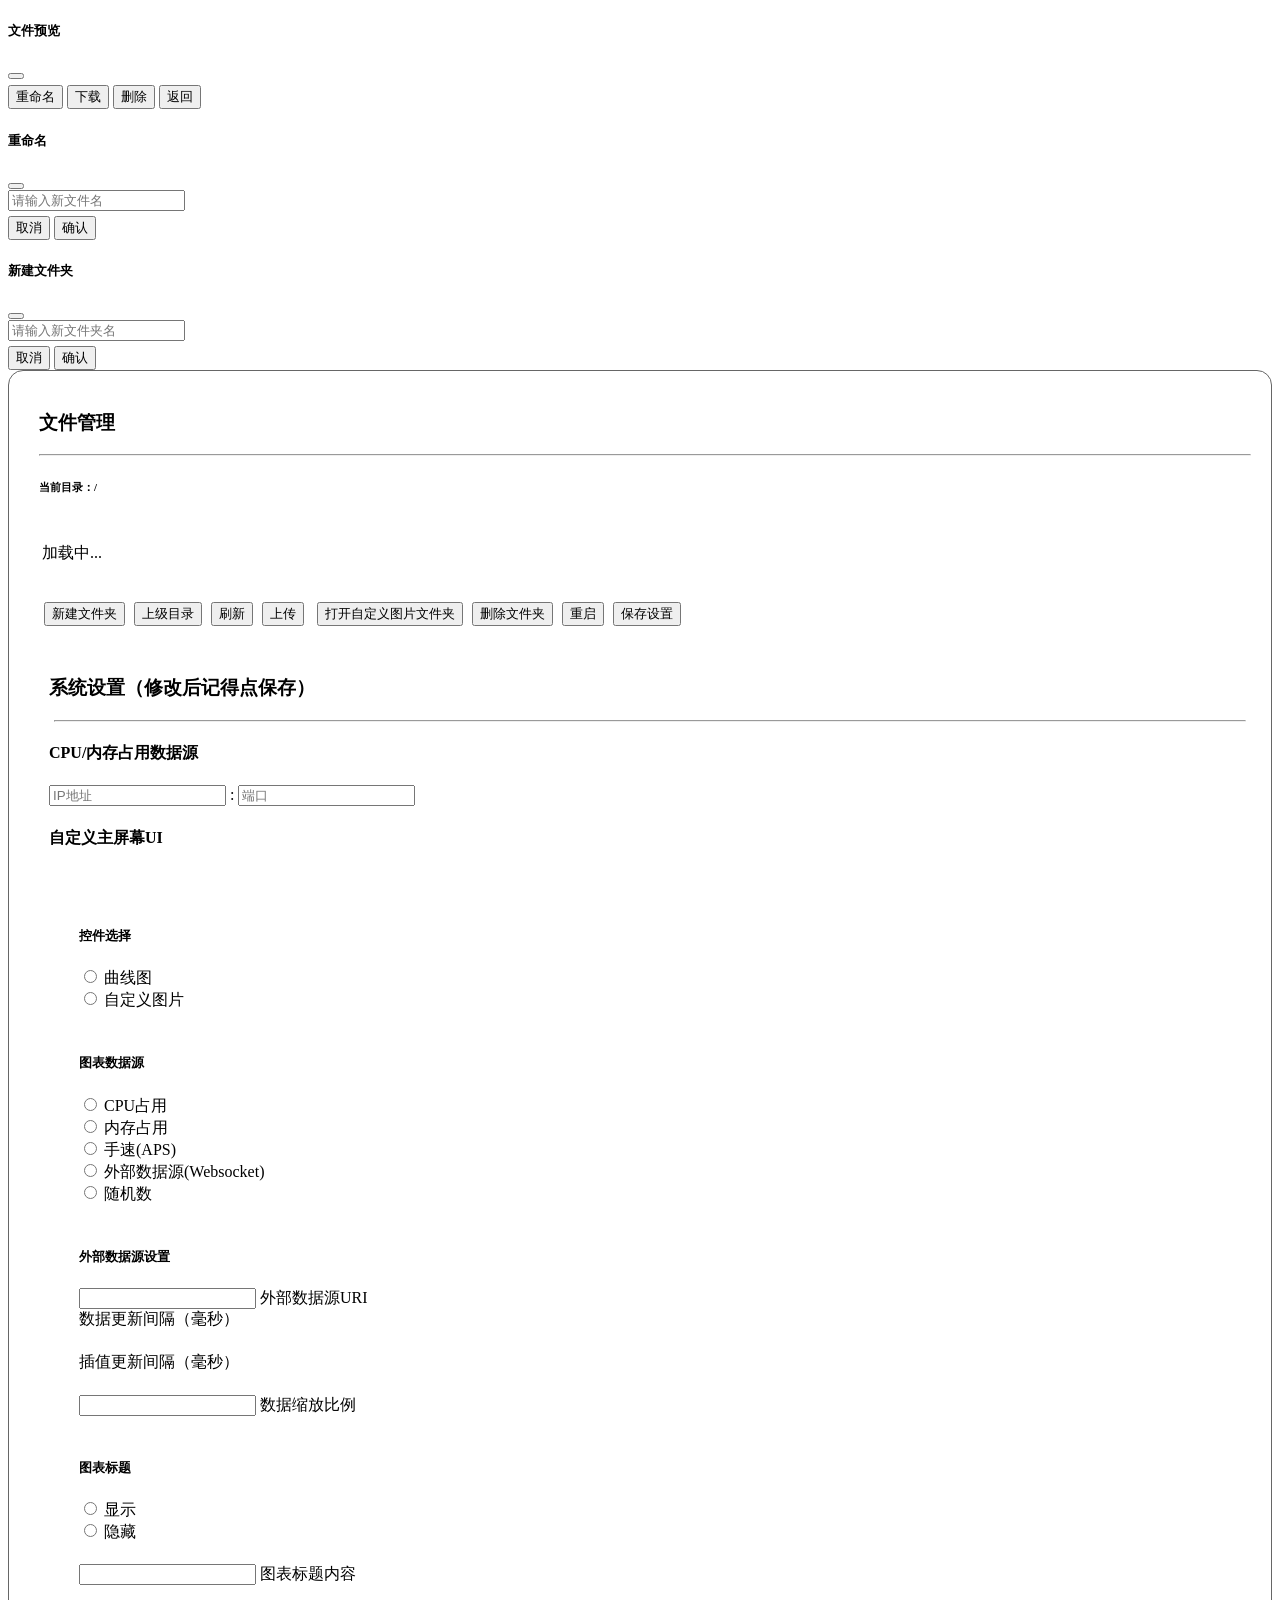
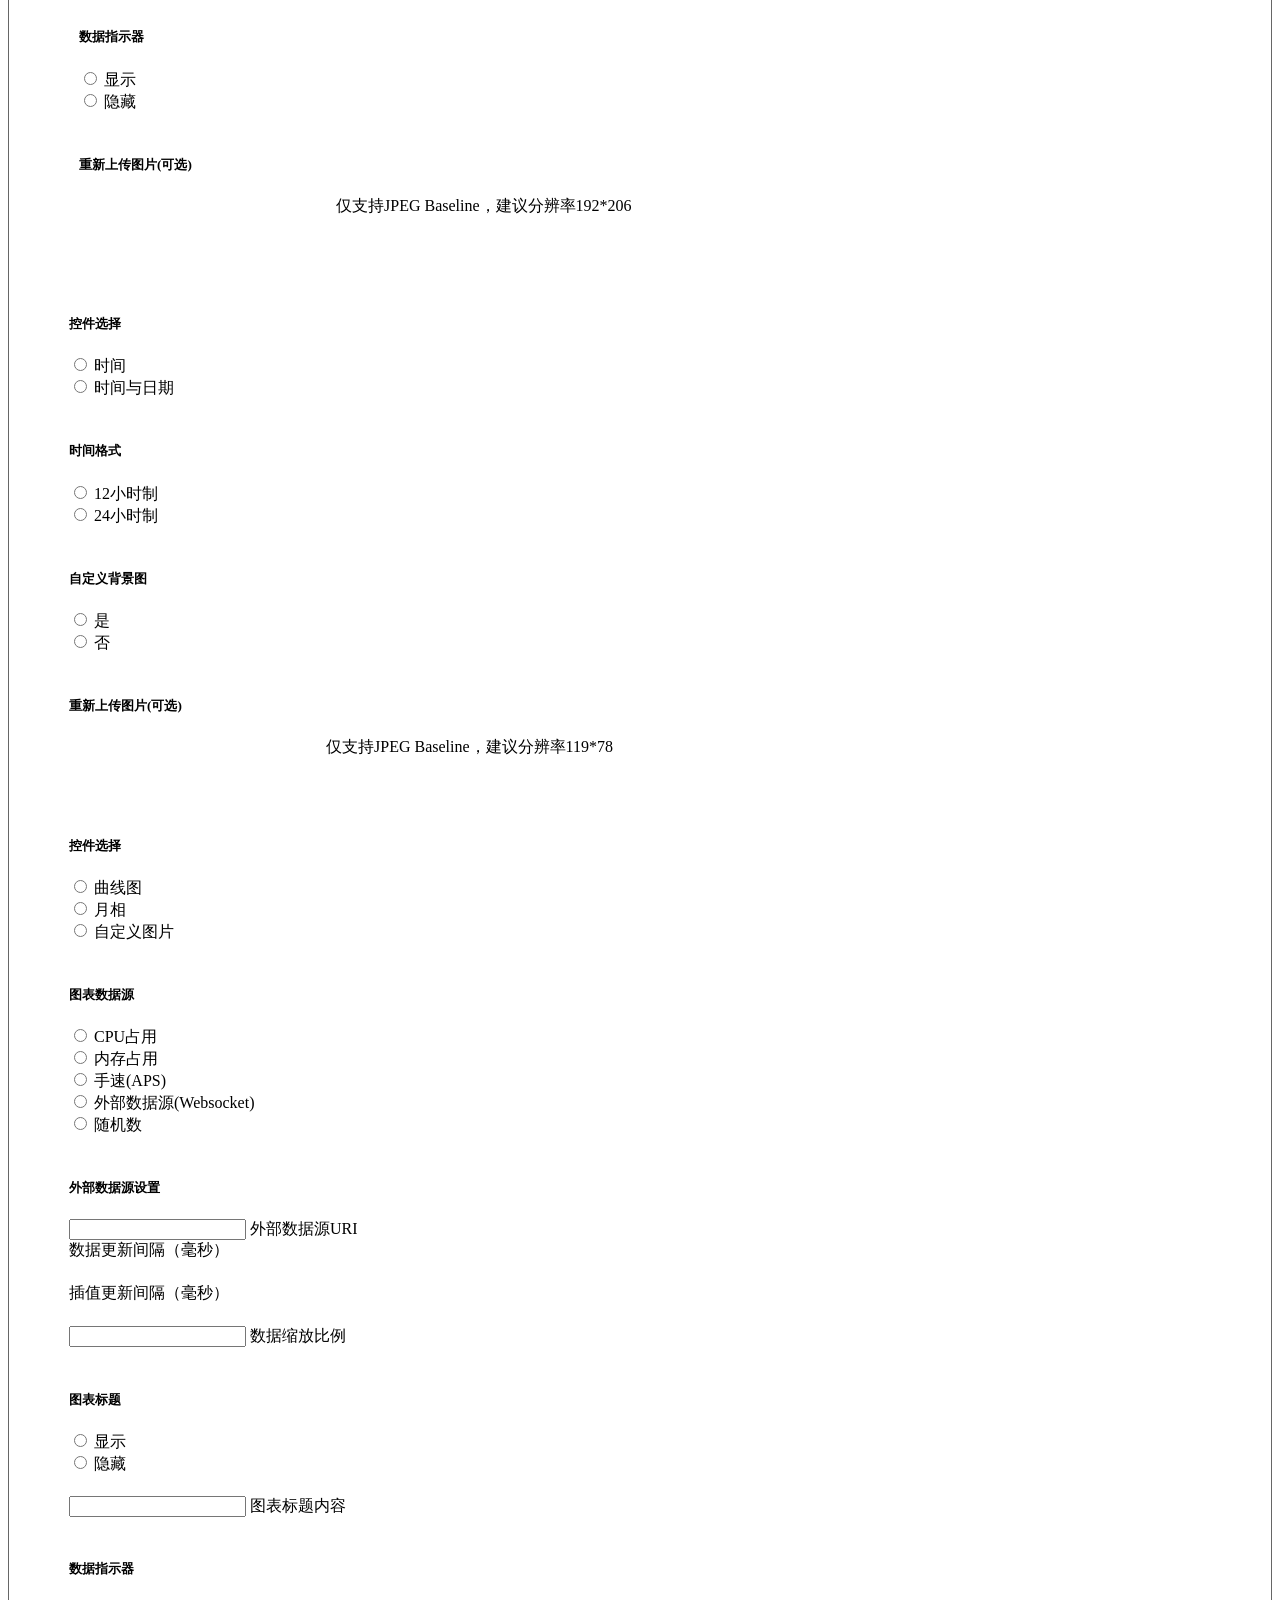
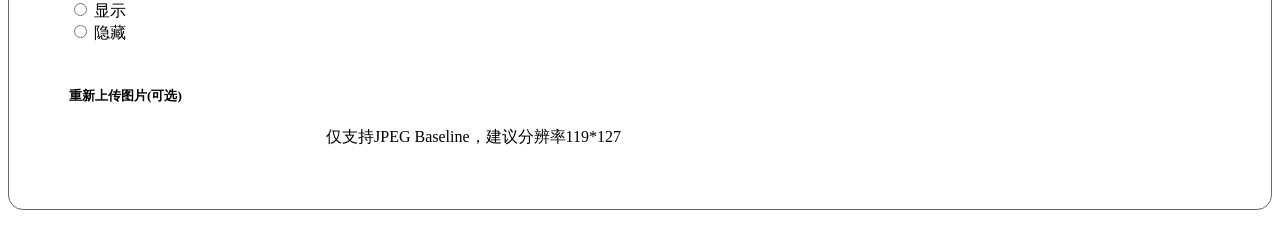
==== web/index.htm @ 8e6351b7 "完善主页功能，准备回退到lvgl8.2" ====
<!DOCTYPE html>
<html>

<head>
    <meta charset="utf-8">
    <title>极制彩屏模组</title>
    <link rel="stylesheet" href="/css/csss.css">
    <style>
        #textarea_code {
            height: 400px;
            margin: 1%;
            overflow-y: scroll;
            overflow-x: scroll;
            resize: none;
        }

        #textarea_terminal {
            height: 200px;
            margin: 1%;
            overflow-y: scroll;
            overflow-x: scroll;
            resize: none;
        }

        #alertContainer {
            position: fixed;
            top: 50%;
            left: 50%;
            transform: translate(-50%, -50%);
        }

        .globalContainer {
            margin-bottom: 10px;
            padding-top: 10px;
            padding-bottom: 10px;
            padding-left: 10px;
            padding-right: 10px;
            border-radius: 6px;
        }

        .smallerContainer {
            margin-bottom: 5px;
            margin-top: 5px;
            padding-top: 10px;
            padding-bottom: 6px;
            padding-left: 10px;
            padding-right: 10px;
            border-radius: 6px;
        }

        #everything {
            border: 1px solid #666;
            margin-bottom: 10px;
            padding-top: 10px;
            padding-bottom: 10px;
            padding-left: 20px;
            padding-right: 10px;
            border-radius: 15px;
        }

        .btn {
            margin-top: 5px;
        }

        .perspective {
            perspective: 5.5cm;
            /* 设置透视距离，增加3D效果的深度 */
        }

        .myfold {
            transform-style: preserve-3d;
            transition: transform 0.4s ease-out, opacity 0.3s;
            transform-origin: top left;
            opacity: 1;
        }

        /* 折叠状态 */
        .myfolded {
            transform: rotateX(-30deg) rotateY(30deg);
            opacity: 0;
            /* 旋转90度，实现折叠效果 */
        }

        .hide {
            display: none;
        }
    </style>
    <script src="/js/jq.js"></script>
    <script>
        function displayJson(code, succ) {
            if (code === 1) {
                var alertDiv = '<div class="alert alert-danger shadow-5">' + succ + '</div>';
            }
            else {
                var alertDiv = '<div class="alert alert-success shadow-5">' + succ + '</div>';
            }
            $("#alertContainer").html(alertDiv);
            $("#alertContainer .alert").css({ opacity: 0, top: "-50px" }).animate({ opacity: 1, top: "0px" }, 500, "easeOutCirc");
            setTimeout(function () {
                $("#alertContainer .alert").css({ top: "0px", opacity: 1 }).animate({ top: "50px", opacity: 0 }, 300, "easeInCirc", function () {
                    $(this).remove();
                });
            }, 1000);
        }
        function fold(objname) {
            var obj = document.getElementById(objname);
            if (obj.classList.contains('myfolded') == false) {
                obj.classList.add('myfolded');
                setTimeout(function () {
                    if (obj.classList.contains('myfolded')) {
                        obj.classList.add('hide');
                    }
                }, 350);
            }
        }
        function unfold(objname) {
            var obj = document.getElementById(objname);
            if (obj.classList.contains('myfolded')) {
                obj.classList.remove('hide');
                setTimeout(function () {
                    obj.classList.remove('myfolded');
                }, 30);
            }
        }
    </script>
</head>

<body>
    <div class="modal fade" id="modalFilePreview" tabindex="-1" aria-labelledby="modalFilePreviewLabel"
        aria-hidden="true">
        <div class="modal-dialog">
            <div class="modal-content">
                <div class="modal-header">
                    <h5 class="modal-title" id="modalFilePreviewLabel">文件预览</h5>
                    <button type="button" class="btn-close" data-mdb-dismiss="modal" aria-label="Close"></button>
                </div>
                <div class="modal-body" id="filePreviewBody">
                </div>
                <div class="modal-footer">
                    <button type="button" class="btn btn-info" data-mdb-dismiss="modal" id="btnRename">重命名</button>
                    <button type="button" class="btn btn-info" data-mdb-dismiss="modal"
                        id="btnDownloadPreview">下载</button>
                    <button type="button" class="btn btn-danger" data-mdb-dismiss="modal"
                        id="btnDeletePreview">删除</button>
                    <button type="button" class="btn btn-secondary" data-mdb-dismiss="modal">返回</button>
                </div>
            </div>
        </div>
    </div>
    <div class="modal fade" id="modalRename" tabindex="-1" aria-labelledby="modalRenameLabel" aria-hidden="true">
        <div class="modal-dialog">
            <div class="modal-content">
                <div class="modal-header">
                    <h5 class="modal-title" id="modalRenameLabel">重命名</h5>
                    <button type="button" class="btn-close" data-mdb-dismiss="modal" aria-label="Close"></button>
                </div>
                <div class="modal-body">
                    <input type="text" id="input_newFileName" class="form-control singleLineTxt"
                        placeholder="请输入新文件名"></input>
                </div>
                <div class="modal-footer">
                    <button type="button" class="btn btn-secondary" data-mdb-dismiss="modal">取消</button>
                    <button type="button" class="btn btn-primary" id="btnRenameConfirm"
                        data-mdb-dismiss="modal">确认</button>
                </div>
            </div>
        </div>
    </div>
    <div class="modal fade" id="modalNewFolder" tabindex="-1" aria-labelledby="modalNewFolderLabel" aria-hidden="true">
        <div class="modal-dialog">
            <div class="modal-content">
                <div class="modal-header">
                    <h5 class="modal-title" id="modalNewFolderLabel">新建文件夹</h5>
                    <button type="button" class="btn-close" data-mdb-dismiss="modal" aria-label="Close"></button>
                </div>
                <div class="modal-body">
                    <input type="text" id="input_Mkdir" class="form-control singleLineTxt"
                        placeholder="请输入新文件夹名"></input>
                </div>
                <div class="modal-footer">
                    <button type="button" class="btn btn-secondary" data-mdb-dismiss="modal">取消</button>
                    <button type="button" class="btn btn-primary" id="btnMkdirConfirm"
                        data-mdb-dismiss="modal">确认</button>
                </div>
            </div>
        </div>
    </div>
    <div class="container">
        <div id="everything">
            <div class="row">
                <div class="col">
                    <div class="row globalContainer alert-warning shadow-4">
                        <h3>文件管理</h5>
                            <hr />
                            <h6 id="html_cwd">
                                当前目录：
                            </h6>
                            <div class="progress" style="height: 20px;--mdb-progress-bg:#fbf1dd;">
                                <div id="uploadProgress" class="progress-bar" role="progressbar" style="width: 0%;">
                                </div>
                            </div>
                            <table class="table table-striped table-sm" id="tableFile">
                                <tbody>
                                    <tr>
                                        <td>加载中...</td>
                                    </tr>
                                </tbody>
                            </table>
                    </div>
                    <div class="col globalContainer alert-primary shadow-4">
                        <button type="button" class="btn btn-primary" id="btnMkDir" data-mdb-ripple-init
                            data-mdb-modal-init data-mdb-target="#modalNewFolder"
                            style="margin-left: 5px;">新建文件夹</button>
                        <button type="button" class="btn btn-primary" id="btnGoBack"
                            style="margin-left: 5px;">上级目录</button>
                        <button type="button" class="btn btn-primary" id="btnRefresh"
                            style="margin-left: 5px;">刷新</button>
                        <button type="button" class="btn btn-warning" id="btnUpload"
                            style="margin-left: 5px;">上传</button>
                        <input type="file" id="fileInput" style="visibility: hidden; width: 0px;height: 0px;">
                        <button type="button" class="btn btn-warning" id="btnOpenData"
                            style="margin-left: 5px;">打开自定义图片文件夹</button>
                        <button type="button" class="btn btn-danger" id="btnDeleteFolder"
                            style="margin-left: 5px;">删除文件夹</button>
                        <button type="button" class="btn btn-danger" id="btnReboot"
                            style="margin-left: 5px;">重启</button>
                        <button type="button" class="btn btn-success" id="btnSaveConfig"
                            style="margin-left: 5px;">保存设置</button>
                    </div>
                </div>
            </div>
            <div class="globalContainer alert-success shadow-4" style="padding-left: 20px;">
                <div class="row">
                    <h3>系统设置（修改后记得点保存）</h3>
                    <hr style="width: 99%;" />
                    <h4>CPU/内存占用数据源</h4>
                    <div class="input-group mb-3">
                        <input type="text" class="form-control" placeholder="IP地址" aria-label="IP地址" id="CPUUSAGEIP"
                            maxlength="15" />
                        <span class="input-group-text">:</span>
                        <input type="text" class="form-control" placeholder="端口" aria-label="端口" id="CPUUSAGEPORT"
                            maxlength="5" />
                    </div>
                    <div class="row">
                        <h4>自定义主屏幕UI</h4>
                    </div>
                    <div class="row">
                        <div class="col-6 globalContainer alert-primary shadow-4">
                            <div class="row-2  globalContainer alert-primary shadow-4">
                                <div class="row-2 myfold smallerContainer alert-primary shadow-4" id="widget3Group1">
                                    <h5>控件选择</h5>
                                    <div>
                                        <div class="form-check">
                                            <input class="form-check-input" type="radio" name="W3RG1" id="W3RG1R1"
                                                onchange="unfold('widget3Group2');if(document.getElementById('W3RG2R4').checked == true)unfold('widget3Group3');else fold('widget3Group3');unfold('widget3Group4');if(document.getElementById('W3RG4R1').checked == true)unfold('widget3Group5');else fold('widget3Group5'); unfold('widget3Group6');fold('widget3Group7');" />
                                            <label class="form-check-label" for="W3RG1R1"> 曲线图 </label>
                                        </div>
                                        <div class="form-check">
                                            <input class="form-check-input" type="radio" name="W3RG1" id="W3RG1R2"
                                                onchange="fold('widget3Group2');fold('widget3Group3');fold('widget3Group4');fold('widget3Group5');fold('widget3Group6');unfold('widget3Group7');" />
                                            <label class="form-check-label" for="W3RG1R2"> 自定义图片 </label>
                                        </div>
                                    </div>
                                </div>
                                <div class="row-2 myfold smallerContainer alert-primary shadow-4" id="widget3Group2">
                                    <h5>图表数据源</h5>
                                    <div>
                                        <div class="form-check">
                                            <input class="form-check-input" type="radio" name="W3RG2" id="W3RG2R1"
                                                onclick="fold('widget3Group3')" />
                                            <label class="form-check-label" for="W3RG2R1"> CPU占用 </label>
                                        </div>
                                        <div class="form-check">
                                            <input class="form-check-input" type="radio" name="W3RG2" id="W3RG2R2"
                                                onclick="fold('widget3Group3')" />
                                            <label class="form-check-label" for="W3RG2R2"> 内存占用 </label>
                                        </div>
                                        <div class="form-check">
                                            <input class="form-check-input" type="radio" name="W3RG2" id="W3RG2R3"
                                                onclick="fold('widget3Group3')" />
                                            <label class="form-check-label" for="W3RG2R3"> 手速(APS) </label>
                                        </div>
                                        <div class="form-check">
                                            <input class="form-check-input" type="radio" name="W3RG2" id="W3RG2R4"
                                                onclick="unfold('widget3Group3')" />
                                            <label class="form-check-label" for="W3RG2R4"> 外部数据源(Websocket) </label>
                                        </div>
                                        <div class="form-check">
                                            <input class="form-check-input" type="radio" name="W3RG2" id="W3RG2R5"
                                                onclick="fold('widget3Group3')" />
                                            <label class="form-check-label" for="W3RG2R5"> 随机数 </label>
                                        </div>
                                    </div>
                                </div>
                                <div class="row-2 myfold smallerContainer alert-primary shadow-4" id="widget3Group3">
                                    <h5>外部数据源设置</h5>
                                    <div class="form-outline" data-mdb-input-init>
                                        <input type="text" id="W3G3TEXT1" class="form-control"
                                            data-mdb-showcounter="true" maxlength="64" />
                                        <label class="form-label" for="W3G3TEXT1">外部数据源URI</label>
                                        <div class="form-helper"></div>
                                    </div>
                                    <label class="label" for="W3G3RANGE1">数据更新间隔（毫秒）</label>
                                    <div class="range" data-mdb-range-init>
                                        <input type="range" class="form-range" min="20" max="2000" step="20"
                                            id="W3G3RANGE1" />
                                    </div>
                                    <label class="label" for="W3G3RANGE2">插值更新间隔（毫秒）</label>
                                    <div class="range" data-mdb-range-init>
                                        <input type="range" class="form-range" min="16" max="200" id="W3G3RANGE2" />
                                    </div>
                                    <div class="form-outline" data-mdb-input-init>
                                        <input type="number" id="W3G3NUMBER1" class="form-control" />
                                        <label class="form-label" for="W3G3NUMBER1">数据缩放比例</label>
                                    </div>
                                </div>
                                <div class="row-2 myfold smallerContainer alert-primary shadow-4" id="widget3Group4">
                                    <h5>图表标题</h5>
                                    <div>
                                        <div class="form-check">
                                            <input class="form-check-input" type="radio" name="W3RG4" id="W3RG4R1"
                                                onchange="unfold('widget3Group5')" />
                                            <label class="form-check-label" for="W3RG4R1"> 显示 </label>
                                        </div>
                                        <div class="form-check">
                                            <input class="form-check-input" type="radio" name="W3RG4" id="W3RG4R2"
                                                onchange="fold('widget3Group5')" />
                                            <label class="form-check-label" for="W3RG4R2"> 隐藏 </label>
                                        </div>
                                    </div>
                                </div>
                                <div class="row-2 myfold smallerContainer alert-primary shadow-4" id="widget3Group5">
                                    <div class="form-outline" data-mdb-input-init>
                                        <input type="text" id="W3G5TEXT1" class="form-control" maxlength="30" />
                                        <label class="form-label" for="W3G5TEXT1">图表标题内容</label>
                                    </div>
                                </div>
                                <div class="row-2 myfold smallerContainer alert-primary shadow-4" id="widget3Group6">
                                    <h5>数据指示器</h5>
                                    <div>
                                        <div class="form-check">
                                            <input class="form-check-input" type="radio" name="W3RG6" id="W3RG6R1" />
                                            <label class="form-check-label" for="W3RG6R1"> 显示 </label>
                                        </div>
                                        <div class="form-check">
                                            <input class="form-check-input" type="radio" name="W3RG6" id="W3RG6R2" />
                                            <label class="form-check-label" for="W3RG6R2"> 隐藏 </label>
                                        </div>
                                    </div>
                                </div>
                                <div class="row-2 myfold smallerContainer alert-primary shadow-4" id="widget3Group7">
                                    <h5>重新上传图片(可选)</h5>
                                    <input type="file" class="form-control" id="W3G7FILE1" accept=".jpg,.jpeg" />
                                    <h7>仅支持JPEG Baseline，建议分辨率192*206</h7>
                                </div>
                            </div>
                        </div>
                        <div class="col-6">
                            <div class="row-2  globalContainer alert-primary shadow-4">
                                <div class="row-2 myfold smallerContainer alert-primary shadow-4" id="widget1Group1">
                                    <h5>控件选择</h5>
                                    <div>
                                        <div class="form-check">
                                            <input class="form-check-input" type="radio" name="W1RG1" id="W1RG1R1" />
                                            <label class="form-check-label" for="W1RG1R1"> 时间 </label>
                                        </div>

                                        <div class="form-check">
                                            <input class="form-check-input" type="radio" name="W1RG1" id="W1RG1R2" />
                                            <label class="form-check-label" for="W1RG1R2"> 时间与日期 </label>
                                        </div>
                                    </div>
                                </div>
                                <div class="row-2 myfold smallerContainer alert-primary shadow-4" id="widget1Group2">
                                    <h5>时间格式</h5>
                                    <div>
                                        <div class="form-check">
                                            <input class="form-check-input" type="radio" name="W1RG2" id="W1RG2R1" />
                                            <label class="form-check-label" for="W1RG2R1"> 12小时制 </label>
                                        </div>

                                        <div class="form-check">
                                            <input class="form-check-input" type="radio" name="W1RG2" id="W1RG2R2" />
                                            <label class="form-check-label" for="W1RG2R2"> 24小时制 </label>
                                        </div>
                                    </div>
                                </div>
                                <div class="row-2 myfold smallerContainer alert-primary shadow-4" id="widget1Group3">
                                    <h5>自定义背景图</h5>
                                    <div>
                                        <div class="form-check">
                                            <input class="form-check-input" type="radio" name="W1RG3" id="W1RG3R1"
                                                onchange="unfold('widget1Group4');" />
                                            <label class="form-check-label" for="W1RG3R1"> 是 </label>
                                        </div>

                                        <div class="form-check">
                                            <input class="form-check-input" type="radio" name="W1RG3" id="W1RG3R2"
                                                onchange="fold('widget1Group4');" />
                                            <label class="form-check-label" for="W1RG3R2"> 否 </label>
                                        </div>
                                    </div>
                                </div>
                                <div class="row-2 myfold smallerContainer alert-primary shadow-4" id="widget1Group4">
                                    <h5>重新上传图片(可选)</h5>
                                    <input type="file" class="form-control" id="W1G3FILE1" accept=".jpg,.jpeg" />
                                    <h7>仅支持JPEG Baseline，建议分辨率119*78</h7>
                                </div>
                            </div>
                            <div class="row-2  globalContainer alert-primary shadow-4">
                                <div class="row-2 myfold smallerContainer alert-primary shadow-4" id="widget2Group1">
                                    <h5>控件选择</h5>
                                    <div>
                                        <div class="form-check">
                                            <input class="form-check-input" type="radio" name="W2RG1" id="W2RG1R1"
                                                onchange="unfold('widget2Group2');if(document.getElementById('W2RG2R4').checked == true)unfold('widget2Group3');else fold('widget2Group3');unfold('widget2Group4');if(document.getElementById('W2RG4R1').checked == true)unfold('widget2Group5');else fold('widget2Group5'); unfold('widget2Group6');fold('widget2Group7');" />
                                            <label class="form-check-label" for="W2RG1R1"> 曲线图 </label>
                                        </div>
                                        <div class="form-check">
                                            <input class="form-check-input" type="radio" name="W2RG1" id="W2RG1R2"
                                                onchange="fold('widget2Group2');fold('widget2Group3');fold('widget2Group4');fold('widget2Group5');fold('widget2Group6');fold('widget2Group7');" />
                                            <label class="form-check-label" for="W2RG1R2"> 月相 </label>
                                        </div>

                                        <div class="form-check">
                                            <input class="form-check-input" type="radio" name="W2RG1" id="W2RG1R3"
                                                onchange="fold('widget2Group2');fold('widget2Group3');fold('widget2Group4');fold('widget2Group5');fold('widget2Group6');unfold('widget2Group7');" />
                                            <label class="form-check-label" for="W2RG1R3"> 自定义图片 </label>
                                        </div>
                                    </div>
                                </div>
                                <div class="row-2 myfold smallerContainer alert-primary shadow-4" id="widget2Group2">
                                    <h5>图表数据源</h5>
                                    <div>
                                        <div class="form-check">
                                            <input class="form-check-input" type="radio" name="W2RG2" id="W2RG2R1"
                                                onclick="fold('widget2Group3')" />
                                            <label class="form-check-label" for="W2RG2R1"> CPU占用 </label>
                                        </div>
                                        <div class="form-check">
                                            <input class="form-check-input" type="radio" name="W2RG2" id="W2RG2R2"
                                                onclick="fold('widget2Group3')" />
                                            <label class="form-check-label" for="W2RG2R2"> 内存占用 </label>
                                        </div>
                                        <div class="form-check">
                                            <input class="form-check-input" type="radio" name="W2RG2" id="W2RG2R3"
                                                onclick="fold('widget2Group3')" />
                                            <label class="form-check-label" for="W2RG2R3"> 手速(APS) </label>
                                        </div>
                                        <div class="form-check">
                                            <input class="form-check-input" type="radio" name="W2RG2" id="W2RG2R4"
                                                onclick="unfold('widget2Group3')" />
                                            <label class="form-check-label" for="W2RG2R4"> 外部数据源(Websocket) </label>
                                        </div>
                                        <div class="form-check">
                                            <input class="form-check-input" type="radio" name="W2RG2" id="W2RG2R5"
                                                onclick="fold('widget2Group3')" />
                                            <label class="form-check-label" for="W2RG2R5"> 随机数 </label>
                                        </div>
                                    </div>
                                </div>
                                <div class="row-2 myfold smallerContainer alert-primary shadow-4" id="widget2Group3">
                                    <h5>外部数据源设置</h5>
                                    <div class="form-outline" data-mdb-input-init>
                                        <input type="text" id="W2G3TEXT1" class="form-control"
                                            data-mdb-showcounter="true" maxlength="64" />
                                        <label class="form-label" for="W2G3TEXT1">外部数据源URI</label>
                                        <div class="form-helper"></div>
                                    </div>
                                    <label class="label" for="W2G3RANGE1">数据更新间隔（毫秒）</label>
                                    <div class="range" data-mdb-range-init>
                                        <input type="range" class="form-range" min="20" max="2000" step="20"
                                            id="W2G3RANGE1" />
                                    </div>
                                    <label class="label" for="W2G3RANGE2">插值更新间隔（毫秒）</label>
                                    <div class="range" data-mdb-range-init>
                                        <input type="range" class="form-range" min="16" max="200" id="W2G3RANGE2" />
                                    </div>
                                    <div class="form-outline" data-mdb-input-init>
                                        <input type="number" id="W2G3NUMBER1" class="form-control" />
                                        <label class="form-label" for="W3G3NUMBER1">数据缩放比例</label>
                                    </div>
                                </div>
                                <div class="row-2 myfold smallerContainer alert-primary shadow-4" id="widget2Group4">
                                    <h5>图表标题</h5>
                                    <div>
                                        <div class="form-check">
                                            <input class="form-check-input" type="radio" name="W2RG4" id="W2RG4R1"
                                                onchange="unfold('widget2Group5')" />
                                            <label class="form-check-label" for="W2RG4R1"> 显示 </label>
                                        </div>
                                        <div class="form-check">
                                            <input class="form-check-input" type="radio" name="W2RG4" id="W2RG4R2"
                                                onchange="fold('widget2Group5')" />
                                            <label class="form-check-label" for="W2RG4R2"> 隐藏 </label>
                                        </div>
                                    </div>
                                </div>
                                <div class="row-2 myfold smallerContainer alert-primary shadow-4" id="widget2Group5">
                                    <div class="form-outline" data-mdb-input-init>
                                        <input type="text" id="W2G5TEXT1" class="form-control" maxlength="30" />
                                        <label class="form-label" for="W2G5TEXT1">图表标题内容</label>
                                    </div>
                                </div>
                                <div class="row-2 myfold smallerContainer alert-primary shadow-4" id="widget2Group6">
                                    <h5>数据指示器</h5>
                                    <div>
                                        <div class="form-check">
                                            <input class="form-check-input" type="radio" name="W2RG6" id="W2RG6R1" />
                                            <label class="form-check-label" for="W2RG6R1"> 显示 </label>
                                        </div>
                                        <div class="form-check">
                                            <input class="form-check-input" type="radio" name="W2RG6" id="W2RG6R2" />
                                            <label class="form-check-label" for="W2RG6R2"> 隐藏 </label>
                                        </div>
                                    </div>
                                </div>
                                <div class="row-2 myfold smallerContainer alert-primary shadow-4" id="widget2Group7">
                                    <h5>重新上传图片(可选)</h5>
                                    <input type="file" class="form-control" id="W2G7FILE1" accept=".jpg,.jpeg" />
                                    <h7>仅支持JPEG Baseline，建议分辨率119*127</h7>
                                </div>
                            </div>
                        </div>
                    </div>
                </div>
            </div>
        </div>
        <button type="button" data-mdb-ripple-init data-mdb-modal-init data-mdb-target="#modalFilePreview"
            id="openFilePreview" style="display: none;">
            文件预览
        </button>
        <button type="button" data-mdb-ripple-init data-mdb-modal-init data-mdb-target="#modalRename"
            id="btnToggleRenameModal" style="display: none;">
            重命名
        </button>
        <input style="visibility: hidden;" id="fileManagerCurrent" />
        <div id="alertContainer"></div>
        <script src="/js/mdb.js"></script>
        <script>
            function getConfig() {
                var xhr = new XMLHttpRequest();
                xhr.open('GET', 'http://192.168.8.228/config.json', true);
                xhr.onreadystatechange = function () {
                    if (xhr.readyState == 4 && xhr.status == 200) {
                        var data = JSON.parse(xhr.responseText);
                        console.log(data);
                        // Widget1
                        if (data[0]["widget"] == 0)
                            document.getElementById('W1RG1R1').click();
                        else
                            document.getElementById('W1RG1R2').click();
                        if (data[0]["time12"] == true)
                            document.getElementById('W1RG2R1').click();
                        else
                            document.getElementById('W1RG2R2').click();
                        if (data[0]["bg"] == true)
                            document.getElementById('W1RG3R1').click();
                        else
                            document.getElementById('W1RG3R2').click();
                        // Widget2
                        if (data[1]["data"] == 0)
                            document.getElementById('W2RG2R1').click();
                        else if (data[1]["data"] == 1)
                            document.getElementById('W2RG2R2').click();
                        else if (data[1]["data"] == 2)
                            document.getElementById('W2RG2R3').click();
                        else if (data[1]["data"] == 3)
                            document.getElementById('W2RG2R4').click();
                        else
                            document.getElementById('W2RG2R5').click();

                        if (data[1]["showlbl"] == true)
                            document.getElementById('W2RG4R1').click();
                        else
                            document.getElementById('W2RG4R2').click();
                        document.getElementById('W2G5TEXT1').setAttribute('value', data[1]["lbl"]);
                        if (data[1]["showindicator"] == true)
                            document.getElementById('W2RG6R1').click();
                        else
                            document.getElementById('W2RG6R2').click();
                        document.getElementById('W2G3TEXT1').setAttribute('value', data[1]["ext_url"]);
                        document.getElementById('W2G3RANGE1').setAttribute('value', data[1]["ext_interval"]);
                        document.getElementById('W2G3RANGE2').setAttribute('value', data[1]["ext_interpolation"]);
                        document.getElementById('W2G3NUMBER1').setAttribute('value', data[1]["ext_zoom"]);
                        if (data[1]["lbl"] != '')
                            document.getElementById('W2G5TEXT1').classList.add('active');
                        if (data[1]["ext_url"] != '')
                            document.getElementById('W2G3TEXT1').classList.add('active');
                        document.getElementById('W2G3NUMBER1').classList.add('active');

                        if (data[1]["widget"] == 0)
                            document.getElementById('W2RG1R1').click();
                        else if (data[1]["widget"] == 1)
                            document.getElementById('W2RG1R2').click();
                        else
                            document.getElementById('W2RG1R3').click();
                        // Widget3

                        if (data[2]["data"] == 0)
                            document.getElementById('W3RG2R1').click();
                        else if (data[2]["data"] == 1)
                            document.getElementById('W3RG2R2').click();
                        else if (data[2]["data"] == 2)
                            document.getElementById('W3RG2R3').click();
                        else if (data[2]["data"] == 3)
                            document.getElementById('W3RG2R4').click();
                        else
                            document.getElementById('W3RG2R5').click();

                        if (data[2]["showlbl"] == true)
                            document.getElementById('W3RG4R1').click();
                        else
                            document.getElementById('W3RG4R2').click();
                        document.getElementById('W3G5TEXT1').setAttribute('value', data[2]["lbl"]);
                        if (data[2]["showindicator"] == true)
                            document.getElementById('W3RG6R1').click();
                        else
                            document.getElementById('W3RG6R2').click();
                        document.getElementById('W3G3TEXT1').setAttribute('value', data[2]["ext_url"]);
                        document.getElementById('W3G3RANGE1').setAttribute('value', data[2]["ext_interval"]);
                        document.getElementById('W3G3RANGE2').setAttribute('value', data[2]["ext_interpolation"]);
                        document.getElementById('W3G3NUMBER1').setAttribute('value', data[2]["ext_zoom"]);
                        if (data[2]["lbl"] != '')
                            document.getElementById('W3G5TEXT1').classList.add('active');
                        if (data[2]["ext_url"] != '')
                            document.getElementById('W3G3TEXT1').classList.add('active');
                        document.getElementById('W3G3NUMBER1').classList.add('active');
                        if (data[2]["widget"] == 0)
                            document.getElementById('W3RG1R1').click();
                        else
                            document.getElementById('W3RG1R2').click();
                        // CPU/内存数据源
                        document.getElementById('CPUUSAGEIP').setAttribute('value', data[3]["ip"]);
                        document.getElementById('CPUUSAGEPORT').setAttribute('value', data[3]["port"]);
                        displayJson(0, "配置已加载");
                    }
                };
                xhr.send();
            }
            function saveConfig() {
                var xhr = new XMLHttpRequest();
                xhr.open('POST', 'http://192.168.8.228/config.json', true);
                xhr.onreadystatechange = function () {
                    if (xhr.readyState == 4 && xhr.status == 200) {
                        displayJson(0, "配置已保存");
                    }
                };
                var data = [
                    {
                        "widget": document.getElementById('W1RG1R1').checked ? 0 : 1,
                        "time12": document.getElementById('W1RG2R1').checked ? true : false,
                        "bg": document.getElementById('W1RG3R1').checked ? true : false
                    },
                    {
                        "widget": document.getElementById('W2RG1R1').checked ? 0 : document.getElementById('W2RG1R2').checked ? 1 : 2,
                        "data": document.getElementById('W2RG2R1').checked ? 0 : document.getElementById('W2RG2R2').checked ? 1 : document.getElementById('W2RG2R3').checked ? 2 : document.getElementById('W2RG2R4').checked ? 3 : 4,
                        "showlbl": document.getElementById('W2RG4R1').checked ? true : false,
                        "lbl": document.getElementById('W2G5TEXT1').value,
                        "showindicator": document.getElementById('W2RG6R1').checked ? true : false,
                        "ext_url": document.getElementById('W2G3TEXT1').value,
                        "ext_interval": Number(document.getElementById('W2G3RANGE1').value),
                        "ext_interpolation": Number(document.getElementById('W2G3RANGE2').value),
                        "ext_zoom": Number(document.getElementById('W2G3NUMBER1').value)
                    },
                    {
                        "widget": document.getElementById('W3RG1R1').checked ? 0 : 1,
                        "data": document.getElementById('W3RG2R1').checked ? 0 : document.getElementById('W3RG2R2').checked ? 1 : document.getElementById('W3RG2R3').checked ? 2 : document.getElementById('W3RG2R4').checked ? 3 : 4,
                        "showlbl": document.getElementById('W3RG4R1').checked ? true : false,
                        "lbl": document.getElementById('W3G5TEXT1').value,
                        "showindicator": document.getElementById('W3RG6R1').checked ? true : false,
                        "ext_url": document.getElementById('W3G3TEXT1').value,
                        "ext_interval": Number(document.getElementById('W3G3RANGE1').value),
                        "ext_interpolation": Number(document.getElementById('W3G3RANGE2').value),
                        "ext_zoom": Number(document.getElementById('W3G3NUMBER1').value)
                    },
                    {
                        "ip": document.getElementById('CPUUSAGEIP').value,
                        "port": Number(document.getElementById('CPUUSAGEPORT').value)
                    }
                ];
                xhr.send(JSON.stringify(data));
            }
            getConfig();
            btnSaveConfig = document.getElementById('btnSaveConfig');
            btnSaveConfig.onclick = function () {
                saveConfig();
            }
        </script>
        <script>
            var cwd = '/';
            var currentFilePath = '/';
            var currentFileName = '/';
            var fileManagerCurrent = document.getElementById('fileManagerCurrent');
            function updir() {
                if (cwd.lastIndexOf("/") != 0) {
                    cwd = cwd.substring(0, cwd.lastIndexOf("/"));
                }
                else {
                    cwd = '/';
                }
                console.log(cwd);
            }
            function gotodir(filename) {
                if (cwd != "/") {
                    cwd += "/"
                }
                cwd += filename;
            }
            function deleteFile(filename) {
                var xhr = new XMLHttpRequest();
                xhr.open('DELETE', '/edit', true);
                xhr.onreadystatechange = function () {
                    if (xhr.readyState == 4 && xhr.status == 200) {
                        var data = xhr.responseText;
                        displayJson(0, "文件已删除");
                        refreshFileList();
                    }
                };
                xhr.send(filename);
                displayJson(0, "已发送请求");
            }
            function deleteFolder(filename) {
                if (filename == '/') {
                    displayJson(1, "不允许删除根目录");
                    return;
                }
                var xhr = new XMLHttpRequest();
                xhr.open('POST', '/rmrf?path=' + filename, true);
                xhr.onreadystatechange = function () {
                    if (xhr.readyState == 4 && xhr.status == 200) {
                        displayJson(0, "文件夹已删除");
                        var data = xhr.responseText;
                        updir();
                        refreshFileList();
                    }
                };
                xhr.send();
                displayJson(0, "已发送请求");
            }
            function mkdir(filename) {
                if (filename == '/') {
                    displayJson(1, "不允许创建根目录");
                    return;
                }
                var tmp = cwd;
                if (cwd != '/')
                    tmp += '/';
                tmp += filename;
                var xhr = new XMLHttpRequest();
                xhr.open('POST', '/mkdir?path=' + tmp, true);
                xhr.onreadystatechange = function () {
                    if (xhr.readyState == 4) {
                        if (xhr.status == 200) {
                            displayJson(0, "文件夹已创建");
                            gotodir(filename);
                        }
                        else {
                            displayJson(1, "文件夹创建失败");
                        }
                        refreshFileList();
                    }
                };
                xhr.send();
                displayJson(0, "已发送请求");
            }
            function downloadFile(content, fileName) {
                var aEle = document.createElement("a");// 创建a标签
                aEle.download = fileName;// 设置下载文件的文件名
                aEle.href = content;// content为后台返回的下载地址
                aEle.target = '_blank';
                aEle.click();
            }
            function rename(filename, newname) {
                console.log(filename, newname);
                if (filename == newname) return;
                var xhr = new XMLHttpRequest();
                xhr.open('POST', '/rename?path=' + filename + '&new=' + newname, true);
                xhr.onreadystatechange = function () {
                    if (xhr.readyState == 4) {
                        if (xhr.status == 200) {
                            displayJson(0, "重命名成功");
                        }
                        else {
                            displayJson(1, "重命名失败");
                        }
                        refreshFileList();
                    }
                };
                xhr.send();
                displayJson(0, "已发送请求");
            }
            function refreshFileList() {
                var html_cwd = document.getElementById('html_cwd');
                html_cwd.innerHTML = '当前目录：' + cwd;
                var table = document.getElementById('tableFile');
                while (table.rows.length > 0) {
                    table.deleteRow(0);
                }
                var row = table.insertRow();
                var cell1 = row.insertCell();
                cell1.innerHTML = "加载中...";
                var xhr = new XMLHttpRequest();
                xhr.open('GET', '/list?dir=' + cwd, true);
                xhr.onreadystatechange = function () {
                    if (xhr.readyState == 4 && xhr.status == 200) {
                        var data = JSON.parse(xhr.responseText);
                        // console.log(data);
                        //下面是响应成功
                        table.deleteRow(0);
                        var row = table.insertRow();
                        var cell1 = row.insertCell();
                        cell1.innerHTML = '文件名';
                        var cell1 = row.insertCell();
                        cell1.innerHTML = '文件大小/字节';
                        // var data = JSON.parse('[{"type":"folder","name":"System Volume Information","size":0},{"type":"file","name":"Test2.app","size":0},{"type":"file","name":"config.json","size":114},{"type":"file","name":"test.app","size":0},{"type":"file","name":"weather.bin","size":1445},{"type":"file","name":"金瓶梅前20.txt.i","size":2492},{"type":"file","name":"金瓶梅前20.txt","size":385173}]');
                        data.forEach(element => {
                            var row = table.insertRow();
                            var cell2 = row.insertCell();
                            var cell3 = row.insertCell();
                            if (element["type"] == 'file') {
                                if (element["size"] > 0) {
                                    cell3.innerHTML = '' + String(element["size"]) + ''
                                }
                                else {
                                    cell3.innerHTML = ''
                                }
                                row.onclick = function () {
                                    prevbody = document.getElementById('filePreviewBody');
                                    prevbody.innerHTML = cwd;
                                    if (cwd != '/') {
                                        prevbody.innerHTML += '/';
                                    }
                                    prevbody.innerHTML += element["name"];
                                    currentFilePath = prevbody.innerHTML;
                                    currentFileName = element["name"];
                                    prev = document.getElementById('openFilePreview');
                                    prev.click();
                                }
                            }
                            else {
                                cell3.innerHTML = "文件夹";
                                row.onclick = function () {
                                    gotodir(element["name"]);
                                    refreshFileList();
                                }
                            }
                            cell2.innerHTML = element["name"];
                        });
                    }
                };
                xhr.send();
            }
            var btnGoBack = document.getElementById('btnGoBack');
            btnGoBack.onclick = function () {
                updir();
                refreshFileList();
            }
            var btnOpenData = document.getElementById('btnOpenData');
            btnOpenData.onclick = function () {
                cwd = '/.data';
                refreshFileList();
            }
            btnRefresh = document.getElementById('btnRefresh');
            btnRefresh.onclick = function () {
                refreshFileList();
            }
            var btnRename = document.getElementById('btnRename');
            btnRename.onclick = function () {
                var btnToggleRenameModal = document.getElementById('btnToggleRenameModal');
                var input_newFileName = document.getElementById('input_newFileName');
                input_newFileName.value = currentFileName;
                btnToggleRenameModal.click();
            }
            var btnRenameConfirm = document.getElementById('btnRenameConfirm');
            btnRenameConfirm.onclick = function () {
                var input_newFileName = document.getElementById('input_newFileName');
                var tmp = cwd;
                if (cwd != '/') tmp += '/';
                tmp += input_newFileName.value;
                rename(currentFilePath, tmp);
            }
            var btnDownloadPreview = document.getElementById('btnDownloadPreview');
            btnDownloadPreview.onclick = function () {
                downloadFile(currentFilePath, currentFileName);
            }
            var btnDeletePreview = document.getElementById('btnDeletePreview');
            btnDeletePreview.onclick = function () {
                deleteFile(currentFilePath);
            }
            var btnDeleteFolder = document.getElementById('btnDeleteFolder');
            btnDeleteFolder.onclick = function () {
                deleteFolder(cwd);
                updir();
            }
            var fileInput = document.getElementById("fileInput");
            fileInput.addEventListener("change", function (event) {
                var selectedFile = event.target.files[0];  // 获取用户选择的文件
                console.log("用户选择的文件：", selectedFile);
                let formData = new FormData();
                var tmp = cwd;
                if (tmp != '/')
                    tmp += '/';
                tmp += String(selectedFile.name);
                formData.append("data", event.target.files[0], tmp);
                console.log(tmp);
                const xhr = new XMLHttpRequest();
                xhr.open('POST', '/edit');
                xhr.onreadystatechange = function () {
                    if (xhr.readyState == 4) {
                        if (xhr.status == 200) {
                            displayJson(0, "上传成功！");
                            refreshFileList()
                        }
                        else {
                            displayJson(1, "上传失败！");
                        }
                    }
                }
                xhr.upload.onprogress = function (event) {
                    var uploadProgress = document.getElementById('uploadProgress');
                    var prog = String(Math.ceil((event.loaded / event.total) * 100));
                    uploadProgress.style = 'width: ' + prog + '%;';
                    uploadProgress.innerHTML = prog + "%";
                    if (prog == "100")
                        uploadProgress.className = "progress-bar bg-success";
                    else
                        uploadProgress.className = "progress-bar";
                };
                xhr.send(formData);
                displayJson(0, "已发送请求");
            });
            function upload() {
                fileInput.click();  // 模拟点击文件输入框
            }
            document.getElementById('btnUpload').onclick = upload;
            var btnMkdirConfirm = document.getElementById('btnMkdirConfirm');
            btnMkdirConfirm.onclick = function () {
                var input_Mkdir = document.getElementById('input_Mkdir');
                if (input_Mkdir.value.trim() != "") {
                    mkdir(input_Mkdir.value.trim());
                }
            }
            var btnReboot = document.getElementById('btnReboot');
            btnReboot.onclick = function () {
                var xhr = new XMLHttpRequest();
                xhr.open('POST', '/reboot', true);
                xhr.onreadystatechange = function () {
                    if (xhr.readyState == 4 && xhr.status == 200) {
                        displayJson(0, "完成");
                    }
                };
                xhr.send();
                displayJson(0, "已发送请求");
            }
            var fileInput1 = document.getElementById("W1G3FILE1");
            fileInput1.addEventListener("change", function (event) {
                var selectedFile = event.target.files[0];  // 获取用户选择的文件
                console.log("用户选择的文件：", selectedFile);
                let formData = new FormData();
                var tmp = "/.data/1.jpg";
                formData.append("data", event.target.files[0], tmp);
                console.log(tmp);
                const xhr = new XMLHttpRequest();
                xhr.open('POST', '/edit');
                xhr.onreadystatechange = function () {
                    if (xhr.readyState == 4) {
                        if (xhr.status == 200) {
                            displayJson(0, "上传成功！");
                            refreshFileList()
                        }
                        else {
                            displayJson(1, "上传失败！");
                        }
                    }
                }
                xhr.upload.onprogress = function (event) {
                    var uploadProgress = document.getElementById('uploadProgress');
                    var prog = String(Math.ceil((event.loaded / event.total) * 100));
                    uploadProgress.style = 'width: ' + prog + '%;';
                    uploadProgress.innerHTML = prog + "%";
                    if (prog == "100")
                        uploadProgress.className = "progress-bar bg-success";
                    else
                        uploadProgress.className = "progress-bar";
                };
                xhr.send(formData);
                displayJson(0, "已发送请求");
            });
            var fileInput2 = document.getElementById("W2G7FILE1");
            fileInput2.addEventListener("change", function (event) {
                var selectedFile = event.target.files[0];  // 获取用户选择的文件
                console.log("用户选择的文件：", selectedFile);
                let formData = new FormData();
                var tmp = "/.data/2.jpg";
                formData.append("data", event.target.files[0], tmp);
                console.log(tmp);
                const xhr = new XMLHttpRequest();
                xhr.open('POST', '/edit');
                xhr.onreadystatechange = function () {
                    if (xhr.readyState == 4) {
                        if (xhr.status == 200) {
                            displayJson(0, "上传成功！");
                            refreshFileList()
                        }
                        else {
                            displayJson(1, "上传失败！");
                        }
                    }
                }
                xhr.upload.onprogress = function (event) {
                    var uploadProgress = document.getElementById('uploadProgress');
                    var prog = String(Math.ceil((event.loaded / event.total) * 100));
                    uploadProgress.style = 'width: ' + prog + '%;';
                    uploadProgress.innerHTML = prog + "%";
                    if (prog == "100")
                        uploadProgress.className = "progress-bar bg-success";
                    else
                        uploadProgress.className = "progress-bar";
                };
                xhr.send(formData);
                displayJson(0, "已发送请求");
            });
            var fileInput3 = document.getElementById("W3G7FILE1");
            fileInput3.addEventListener("change", function (event) {
                var selectedFile = event.target.files[0];  // 获取用户选择的文件
                console.log("用户选择的文件：", selectedFile);
                let formData = new FormData();
                var tmp = "/.data/3.jpg";
                formData.append("data", event.target.files[0], tmp);
                console.log(tmp);
                const xhr = new XMLHttpRequest();
                xhr.open('POST', '/edit');
                xhr.onreadystatechange = function () {
                    if (xhr.readyState == 4) {
                        if (xhr.status == 200) {
                            displayJson(0, "上传成功！");
                            refreshFileList()
                        }
                        else {
                            displayJson(1, "上传失败！");
                        }
                    }
                }
                xhr.upload.onprogress = function (event) {
                    var uploadProgress = document.getElementById('uploadProgress');
                    var prog = String(Math.ceil((event.loaded / event.total) * 100));
                    uploadProgress.style = 'width: ' + prog + '%;';
                    uploadProgress.innerHTML = prog + "%";
                    if (prog == "100")
                        uploadProgress.className = "progress-bar bg-success";
                    else
                        uploadProgress.className = "progress-bar";
                };
                xhr.send(formData);
                displayJson(0, "已发送请求");
            });
            refreshFileList();
        </script>
</body>

</html>
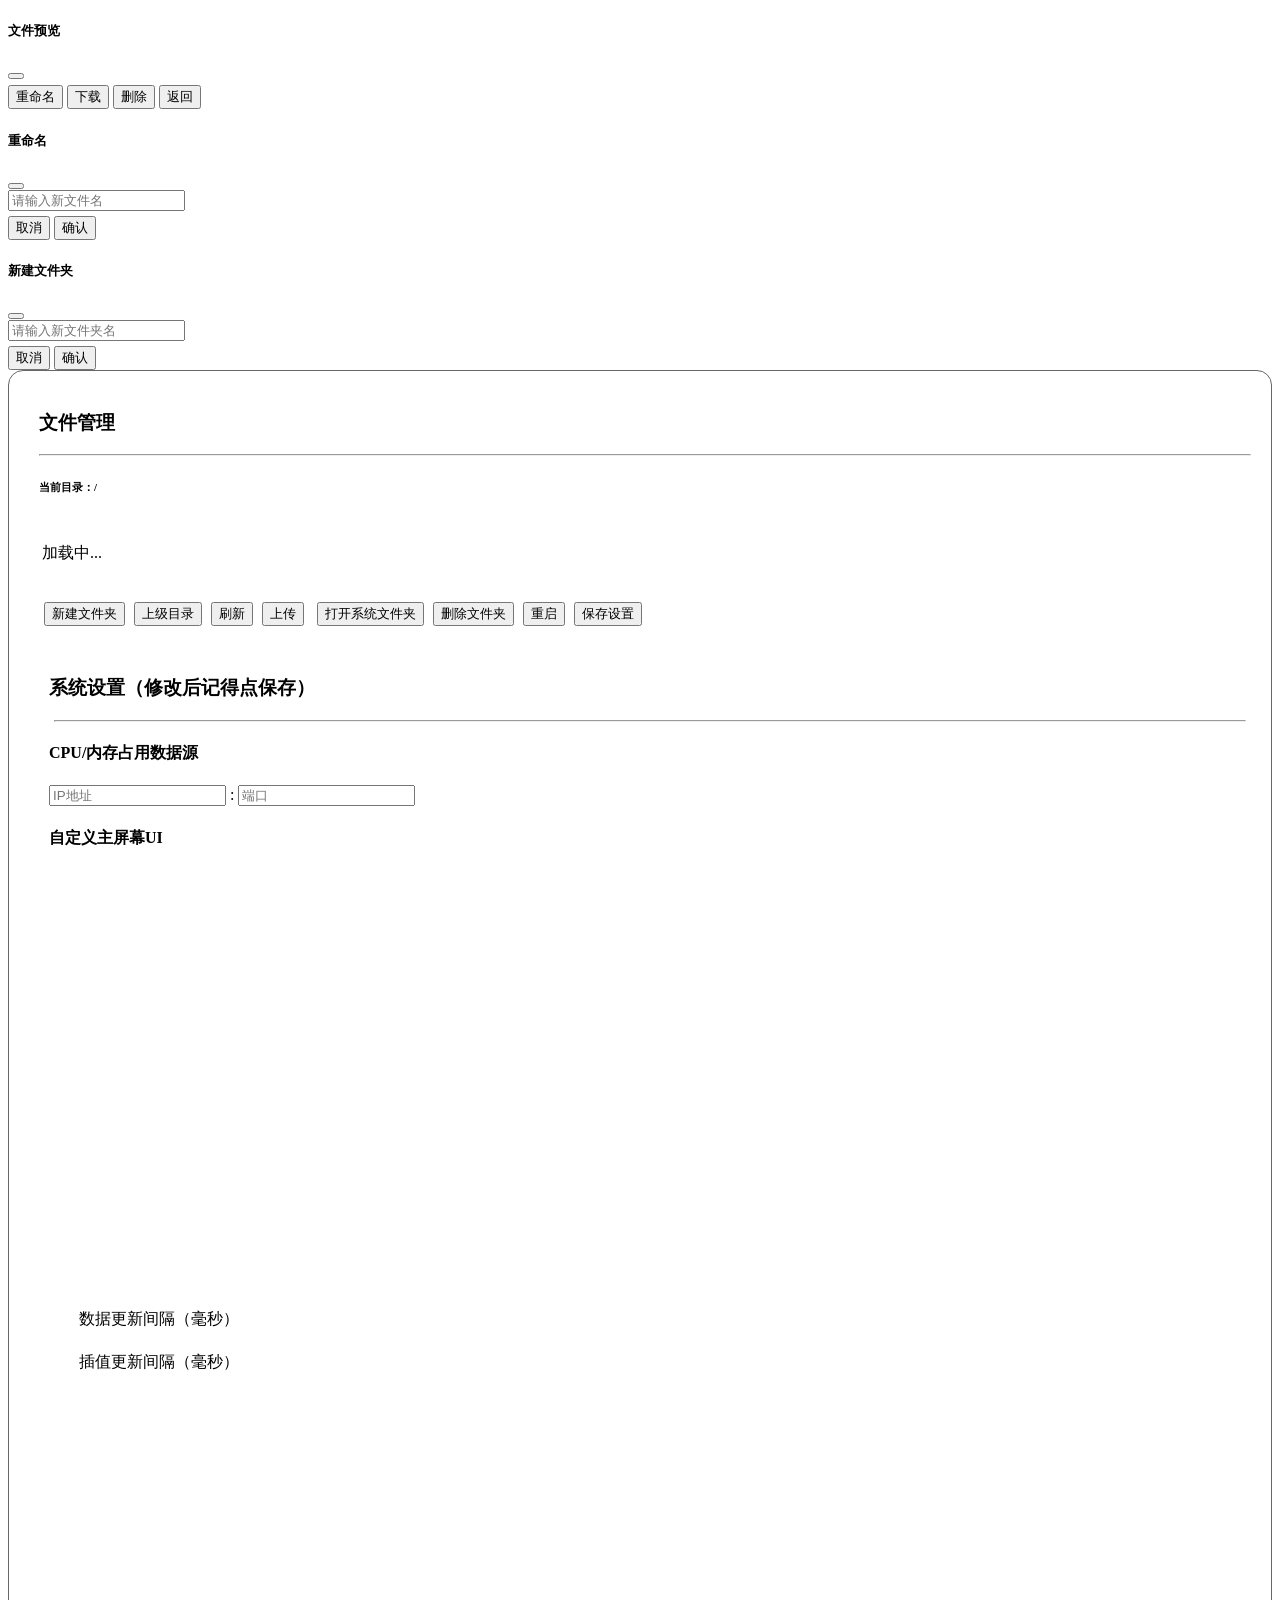
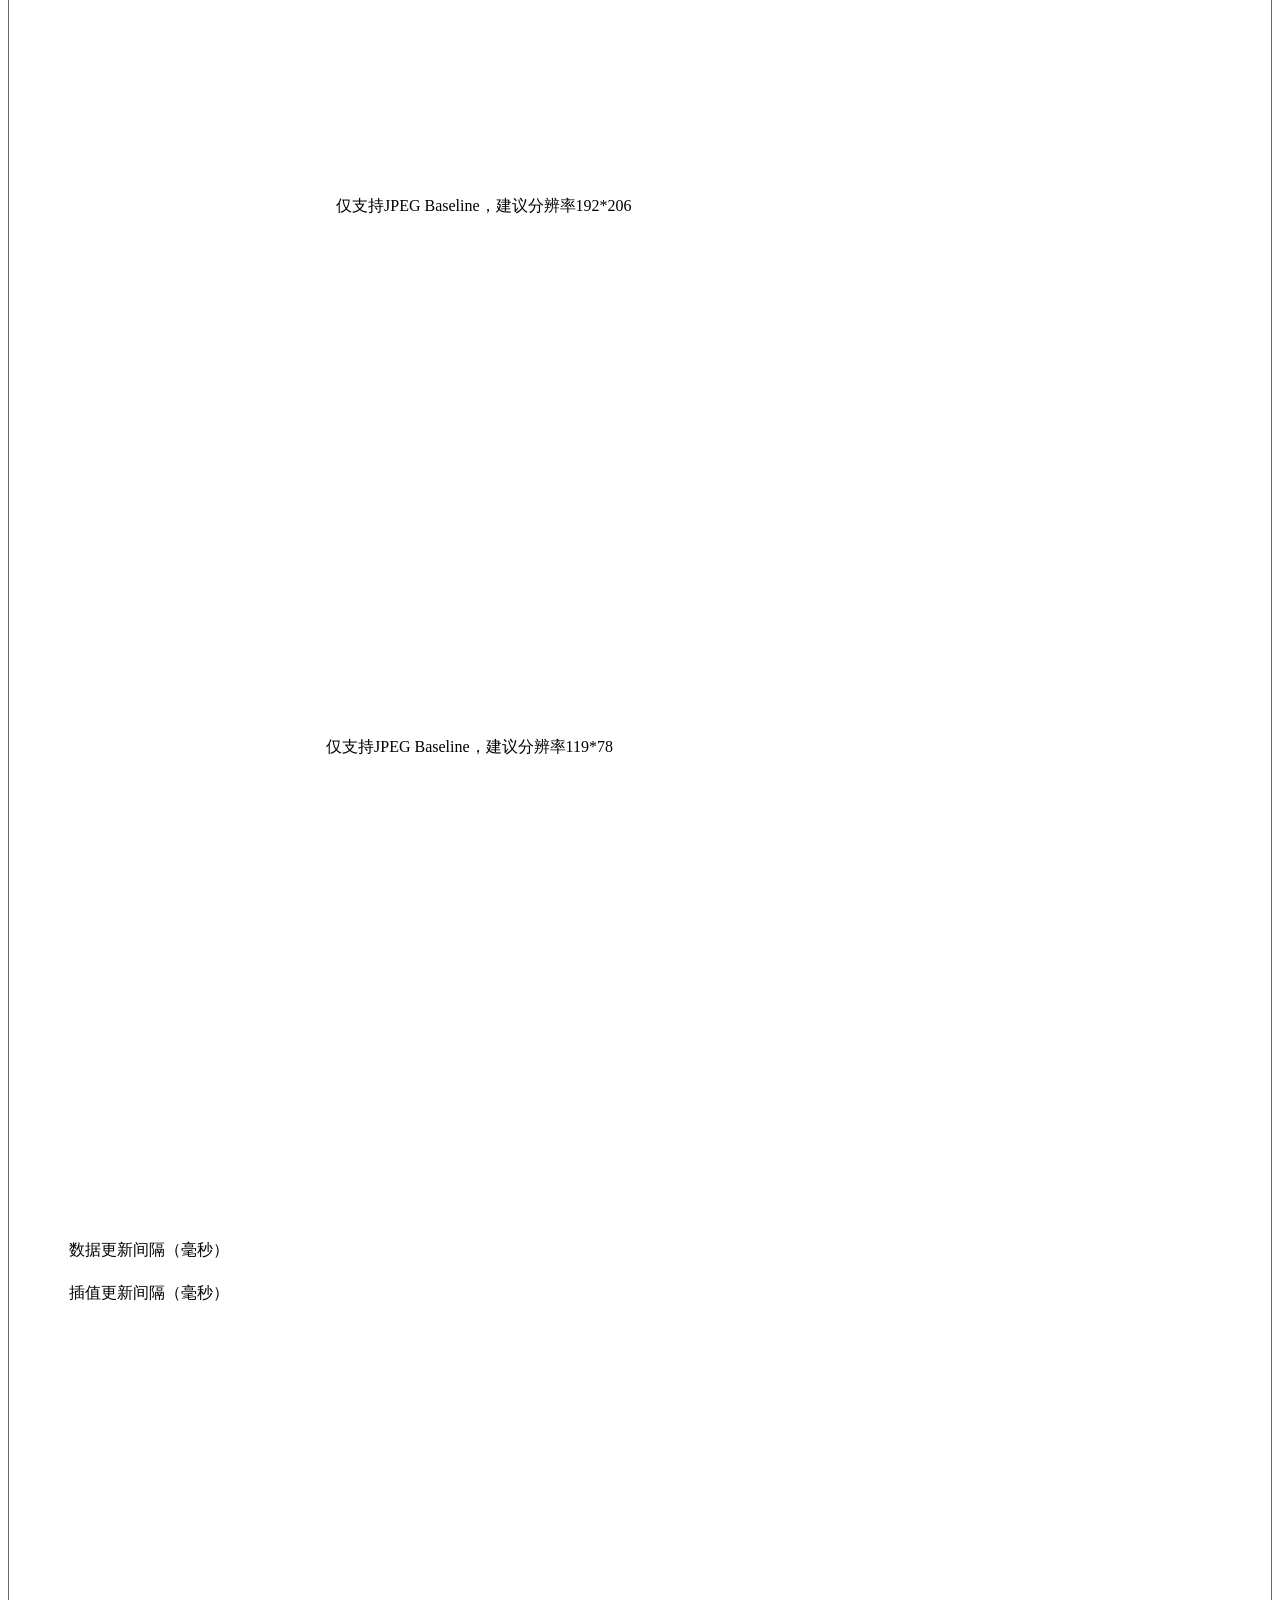
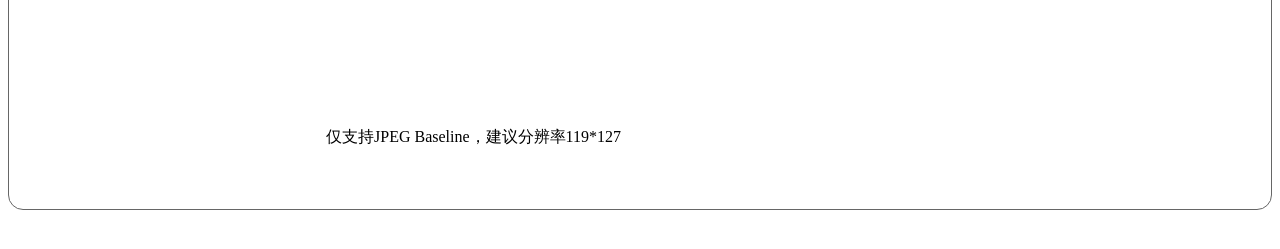
==== commit 39934c93: "开机动画及一些其它的设置" ====
--- a/web/index.htm
+++ b/web/index.htm
@@ -218,8 +218,8 @@
                         <button type="button" class="btn btn-warning" id="btnUpload"
                             style="margin-left: 5px;">上传</button>
                         <input type="file" id="fileInput" style="visibility: hidden; width: 0px;height: 0px;">
-                        <button type="button" class="btn btn-warning" id="btnOpenData"
-                            style="margin-left: 5px;">打开自定义图片文件夹</button>
+                        <button type="button" class="btn btn-danger" id="btnOpenData"
+                            style="margin-left: 5px;">打开系统文件夹</button>
                         <button type="button" class="btn btn-danger" id="btnDeleteFolder"
                             style="margin-left: 5px;">删除文件夹</button>
                         <button type="button" class="btn btn-danger" id="btnReboot"
@@ -582,7 +582,7 @@
                         document.getElementById('W2G3TEXT1').setAttribute('value', data[1]["ext_url"]);
                         document.getElementById('W2G3RANGE1').setAttribute('value', data[1]["ext_interval"]);
                         document.getElementById('W2G3RANGE2').setAttribute('value', data[1]["ext_interpolation"]);
-                        document.getElementById('W2G3NUMBER1').setAttribute('value', data[1]["ext_zoom"]);
+                        document.getElementById('W2G3NUMBER1').setAttribute('value', data[1]["ext_zoom"].toFixed(5));
                         if (data[1]["lbl"] != '')
                             document.getElementById('W2G5TEXT1').classList.add('active');
                         if (data[1]["ext_url"] != '')
@@ -620,7 +620,7 @@
                         document.getElementById('W3G3TEXT1').setAttribute('value', data[2]["ext_url"]);
                         document.getElementById('W3G3RANGE1').setAttribute('value', data[2]["ext_interval"]);
                         document.getElementById('W3G3RANGE2').setAttribute('value', data[2]["ext_interpolation"]);
-                        document.getElementById('W3G3NUMBER1').setAttribute('value', data[2]["ext_zoom"]);
+                        document.getElementById('W3G3NUMBER1').setAttribute('value', data[2]["ext_zoom"].toFixed(5));
                         if (data[2]["lbl"] != '')
                             document.getElementById('W3G5TEXT1').classList.add('active');
                         if (data[2]["ext_url"] != '')
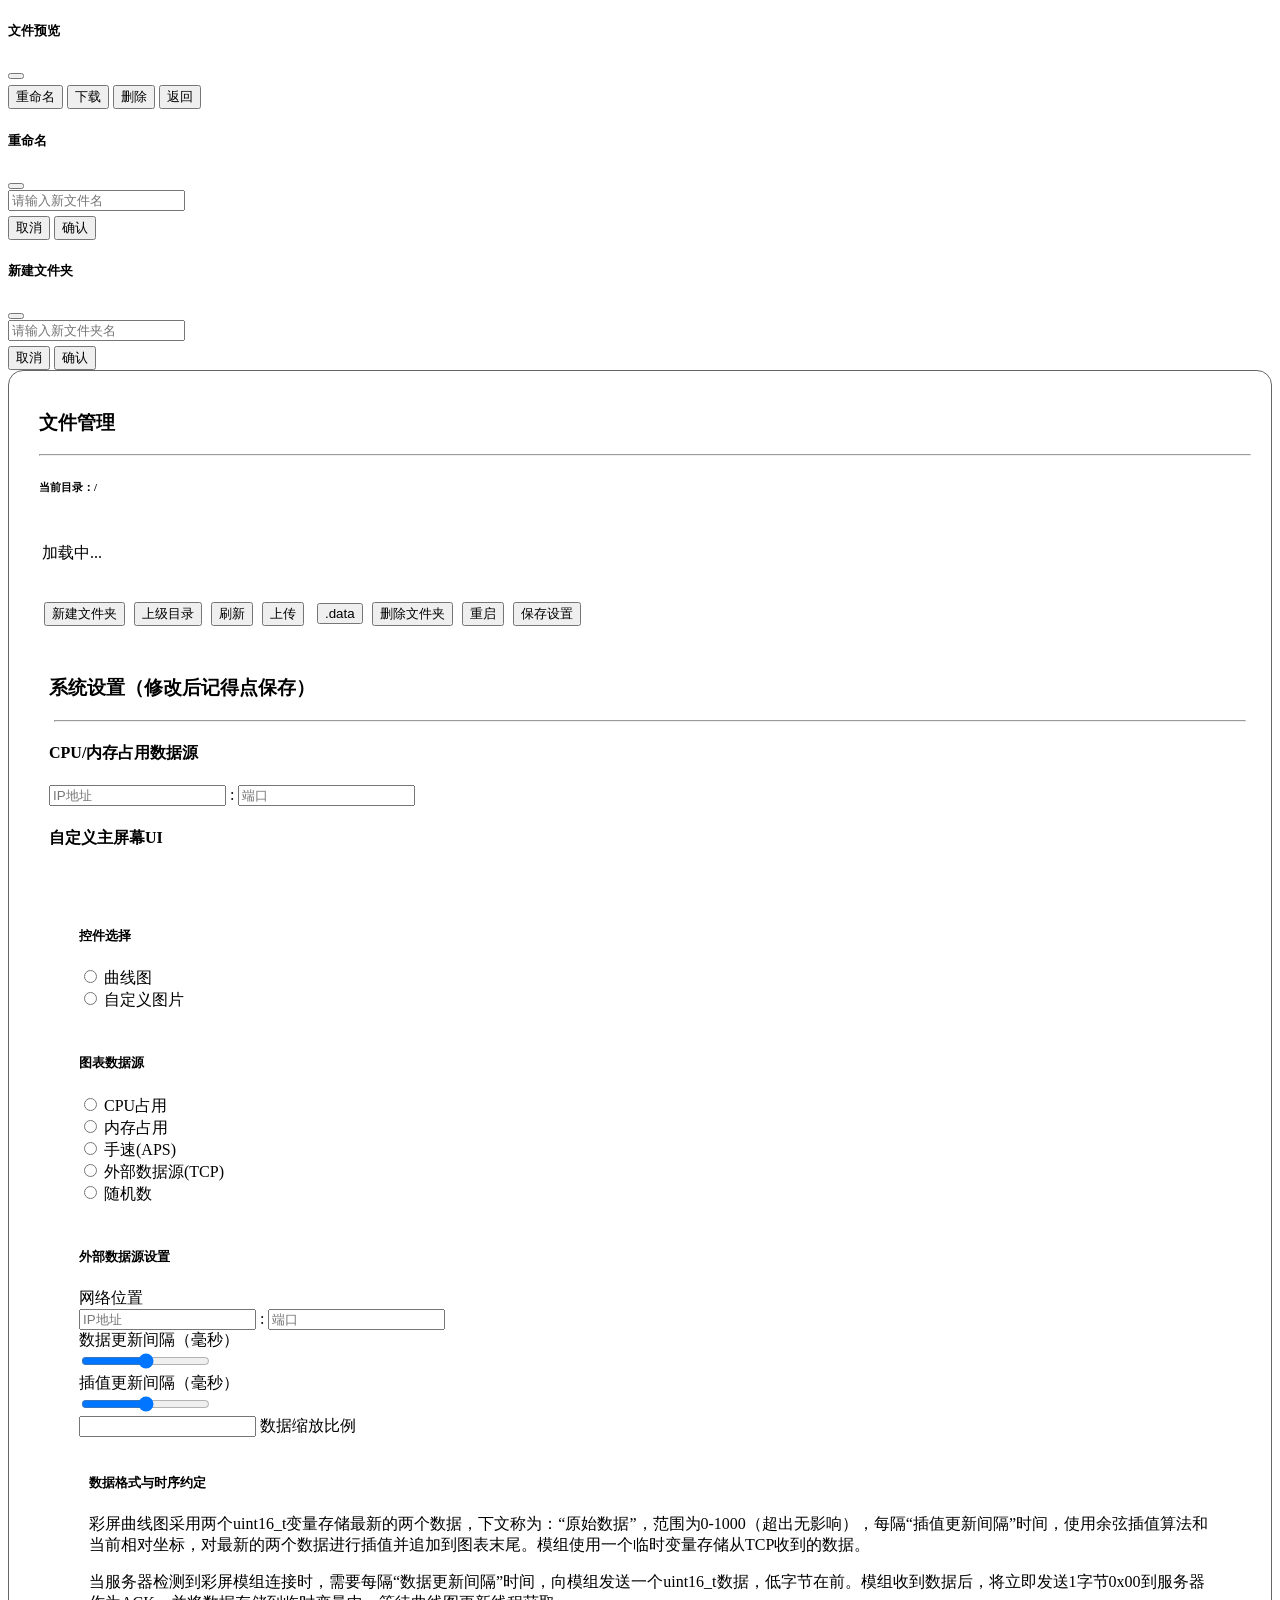
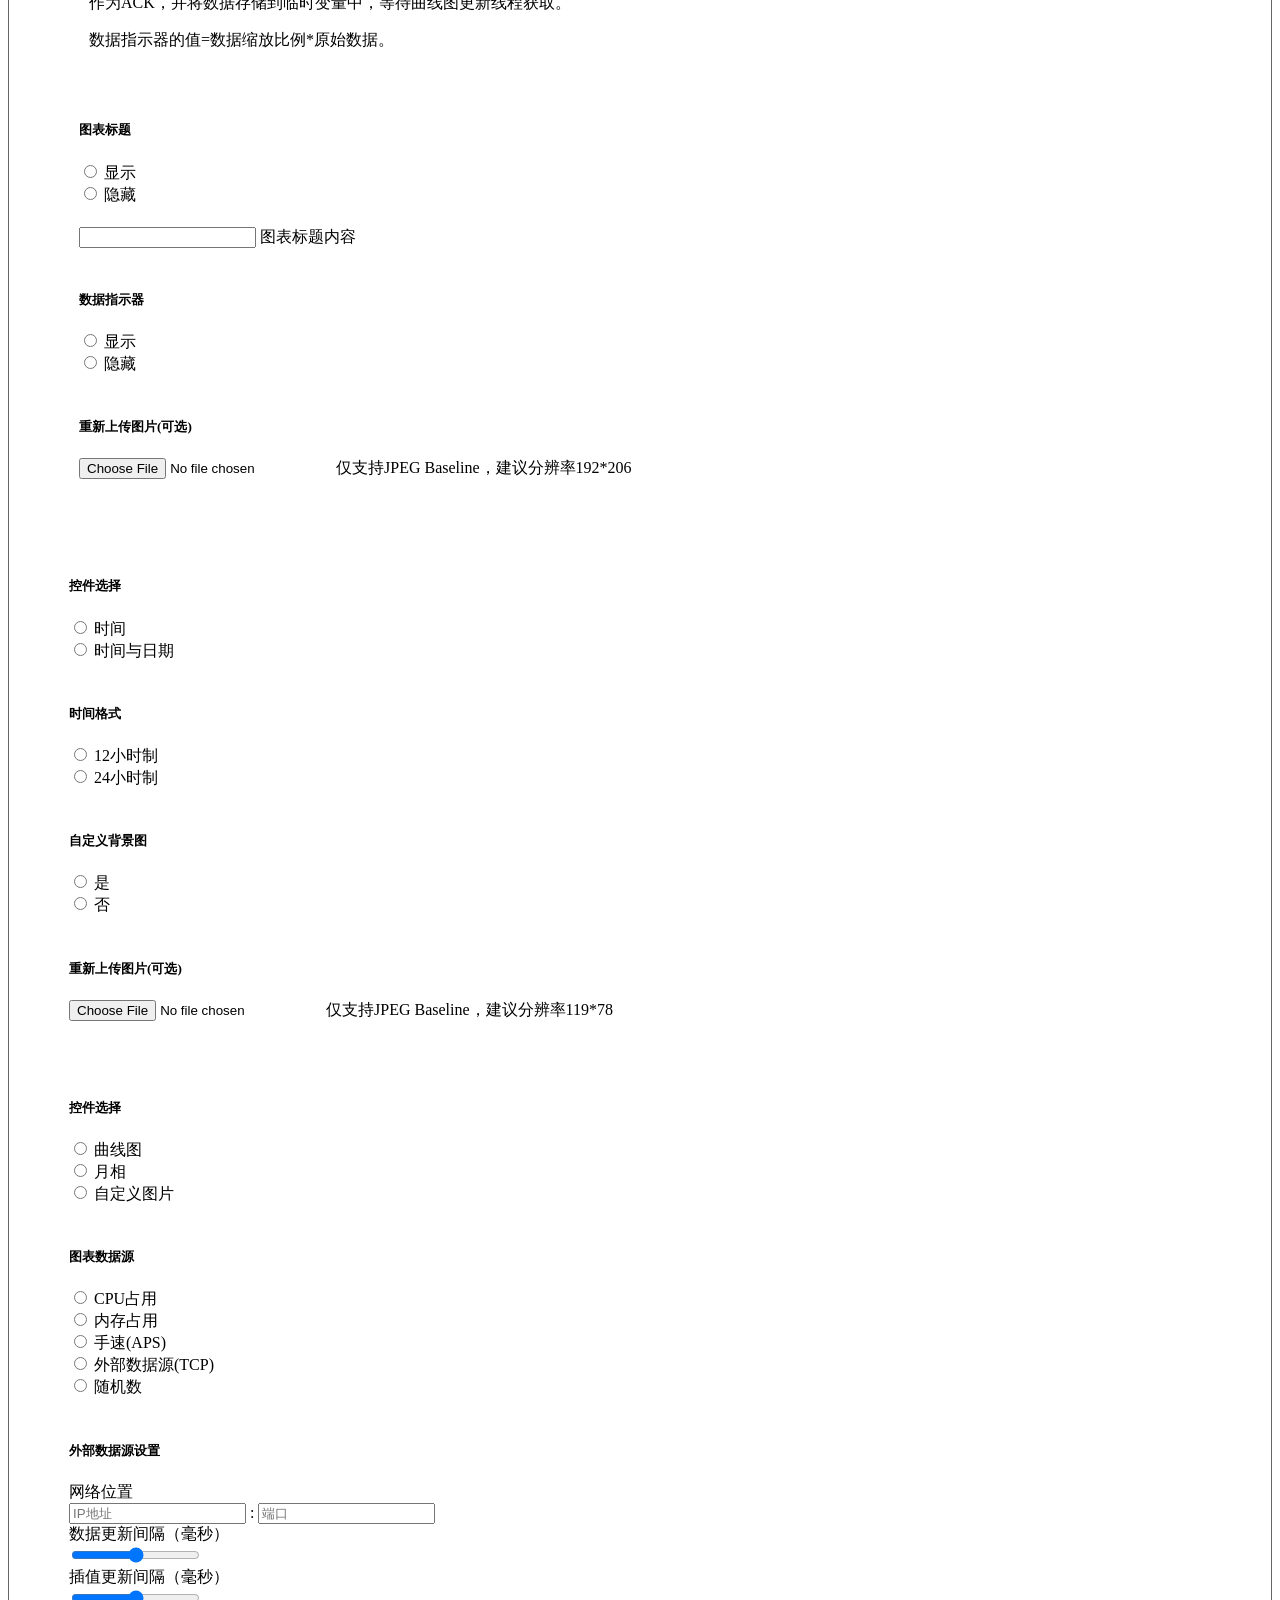
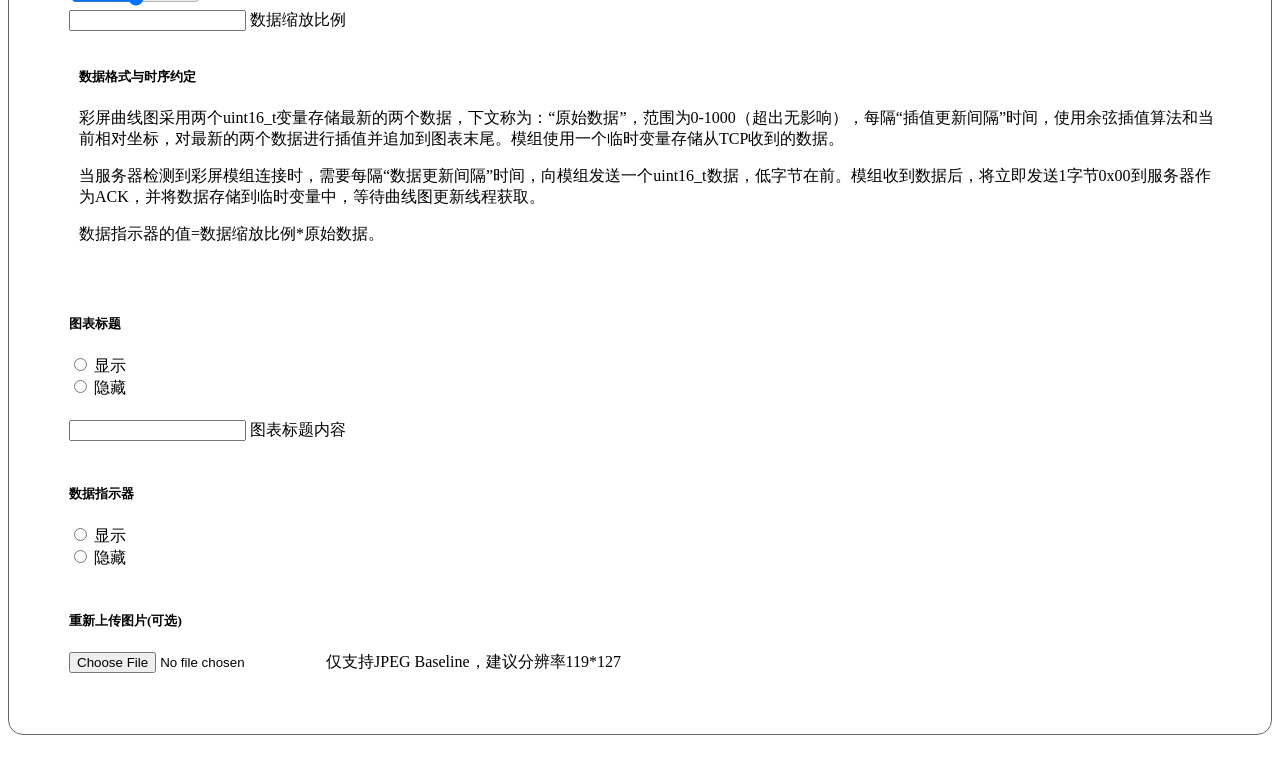
==== commit 5d4ce858: "完善远程数据源" ====
--- a/web/index.htm
+++ b/web/index.htm
@@ -218,8 +218,8 @@
                         <button type="button" class="btn btn-warning" id="btnUpload"
                             style="margin-left: 5px;">上传</button>
                         <input type="file" id="fileInput" style="visibility: hidden; width: 0px;height: 0px;">
-                        <button type="button" class="btn btn-danger" id="btnOpenData"
-                            style="margin-left: 5px;">打开系统文件夹</button>
+                        <button type="button" class="btn btn-danger" id="btnOpenData" style="margin-left: 5px;"
+                            data-mdb-tooltip-init title="用于删除用不到的自定义图片以释放空间。">.data</button>
                         <button type="button" class="btn btn-danger" id="btnDeleteFolder"
                             style="margin-left: 5px;">删除文件夹</button>
                         <button type="button" class="btn btn-danger" id="btnReboot"
@@ -278,12 +278,16 @@
                                         <div class="form-check">
                                             <input class="form-check-input" type="radio" name="W3RG2" id="W3RG2R3"
                                                 onclick="fold('widget3Group3')" />
-                                            <label class="form-check-label" for="W3RG2R3"> 手速(APS) </label>
+                                            <label class="form-check-label" for="W3RG2R3" data-mdb-placement="right"
+                                                data-mdb-tooltip-init title="即每秒按下键盘按键的次数, Actions Per Second"> 手速(APS)
+                                            </label>
                                         </div>
                                         <div class="form-check">
                                             <input class="form-check-input" type="radio" name="W3RG2" id="W3RG2R4"
                                                 onclick="unfold('widget3Group3')" />
-                                            <label class="form-check-label" for="W3RG2R4"> 外部数据源(Websocket) </label>
+                                            <label class="form-check-label" for="W3RG2R4" data-mdb-placement="right"
+                                                data-mdb-tooltip-init title="需要自建TCP Server。选择以查看详情"> 外部数据源(TCP)
+                                            </label>
                                         </div>
                                         <div class="form-check">
                                             <input class="form-check-input" type="radio" name="W3RG2" id="W3RG2R5"
@@ -294,11 +298,15 @@
                                 </div>
                                 <div class="row-2 myfold smallerContainer alert-primary shadow-4" id="widget3Group3">
                                     <h5>外部数据源设置</h5>
+                                    <label class="label" for="W3G3RANGE1">网络位置</label>
                                     <div class="form-outline" data-mdb-input-init>
-                                        <input type="text" id="W3G3TEXT1" class="form-control"
-                                            data-mdb-showcounter="true" maxlength="64" />
-                                        <label class="form-label" for="W3G3TEXT1">外部数据源URI</label>
-                                        <div class="form-helper"></div>
+                                        <div class="input-group mb-3">
+                                            <input type="text" class="form-control" placeholder="IP地址" aria-label="IP地址"
+                                                id="W3G3HOST" maxlength="15" />
+                                            <span class="input-group-text">:</span>
+                                            <input type="text" class="form-control" placeholder="端口" aria-label="端口"
+                                                id="W3G3PORT" maxlength="5" />
+                                        </div>
                                     </div>
                                     <label class="label" for="W3G3RANGE1">数据更新间隔（毫秒）</label>
                                     <div class="range" data-mdb-range-init>
@@ -312,6 +320,12 @@
                                     <div class="form-outline" data-mdb-input-init>
                                         <input type="number" id="W3G3NUMBER1" class="form-control" />
                                         <label class="form-label" for="W3G3NUMBER1">数据缩放比例</label>
+                                    </div>
+                                    <div class="row-2 myfold smallerContainer alert-warning shadow-4" id="widget3Group3">
+                                        <h5>数据格式与时序约定</h5>
+                                        <p>彩屏曲线图采用两个uint16_t变量存储最新的两个数据，下文称为：“原始数据”，范围为0-1000（超出无影响），每隔“插值更新间隔”时间，使用余弦插值算法和当前相对坐标，对最新的两个数据进行插值并追加到图表末尾。模组使用一个临时变量存储从TCP收到的数据。</p>
+                                        <p>当服务器检测到彩屏模组连接时，需要每隔“数据更新间隔”时间，向模组发送一个uint16_t数据，低字节在前。模组收到数据后，将立即发送1字节0x00到服务器作为ACK，并将数据存储到临时变量中，等待曲线图更新线程获取。</p>
+                                        <p>数据指示器的值=数据缩放比例*原始数据。</p>
                                     </div>
                                 </div>
                                 <div class="row-2 myfold smallerContainer alert-primary shadow-4" id="widget3Group4">
@@ -445,12 +459,16 @@
                                         <div class="form-check">
                                             <input class="form-check-input" type="radio" name="W2RG2" id="W2RG2R3"
                                                 onclick="fold('widget2Group3')" />
-                                            <label class="form-check-label" for="W2RG2R3"> 手速(APS) </label>
+                                            <label class="form-check-label" for="W2RG2R3" data-mdb-tooltip-init
+                                                data-mdb-placement="right" title="即每秒按下键盘按键的次数, Actions Per Second">
+                                                手速(APS) </label>
                                         </div>
                                         <div class="form-check">
                                             <input class="form-check-input" type="radio" name="W2RG2" id="W2RG2R4"
                                                 onclick="unfold('widget2Group3')" />
-                                            <label class="form-check-label" for="W2RG2R4"> 外部数据源(Websocket) </label>
+                                            <label class="form-check-label" for="W2RG2R4" data-mdb-placement="right"
+                                                data-mdb-tooltip-init title="需要自建TCP Server。选择以查看详情"> 外部数据源(TCP)
+                                            </label>
                                         </div>
                                         <div class="form-check">
                                             <input class="form-check-input" type="radio" name="W2RG2" id="W2RG2R5"
@@ -461,11 +479,15 @@
                                 </div>
                                 <div class="row-2 myfold smallerContainer alert-primary shadow-4" id="widget2Group3">
                                     <h5>外部数据源设置</h5>
+                                    <label class="label" for="W3G3RANGE1">网络位置</label>
                                     <div class="form-outline" data-mdb-input-init>
-                                        <input type="text" id="W2G3TEXT1" class="form-control"
-                                            data-mdb-showcounter="true" maxlength="64" />
-                                        <label class="form-label" for="W2G3TEXT1">外部数据源URI</label>
-                                        <div class="form-helper"></div>
+                                        <div class="input-group mb-3">
+                                            <input type="text" class="form-control" placeholder="IP地址" aria-label="IP地址"
+                                                id="W2G3HOST" maxlength="15" />
+                                            <span class="input-group-text">:</span>
+                                            <input type="text" class="form-control" placeholder="端口" aria-label="端口"
+                                                id="W2G3PORT" maxlength="5" />
+                                        </div>
                                     </div>
                                     <label class="label" for="W2G3RANGE1">数据更新间隔（毫秒）</label>
                                     <div class="range" data-mdb-range-init>
@@ -479,6 +501,12 @@
                                     <div class="form-outline" data-mdb-input-init>
                                         <input type="number" id="W2G3NUMBER1" class="form-control" />
                                         <label class="form-label" for="W3G3NUMBER1">数据缩放比例</label>
+                                    </div>
+                                    <div class="row-2 myfold smallerContainer alert-warning shadow-4" id="widget3Group3">
+                                        <h5>数据格式与时序约定</h5>
+                                        <p>彩屏曲线图采用两个uint16_t变量存储最新的两个数据，下文称为：“原始数据”，范围为0-1000（超出无影响），每隔“插值更新间隔”时间，使用余弦插值算法和当前相对坐标，对最新的两个数据进行插值并追加到图表末尾。模组使用一个临时变量存储从TCP收到的数据。</p>
+                                        <p>当服务器检测到彩屏模组连接时，需要每隔“数据更新间隔”时间，向模组发送一个uint16_t数据，低字节在前。模组收到数据后，将立即发送1字节0x00到服务器作为ACK，并将数据存储到临时变量中，等待曲线图更新线程获取。</p>
+                                        <p>数据指示器的值=数据缩放比例*原始数据。</p>
                                     </div>
                                 </div>
                                 <div class="row-2 myfold smallerContainer alert-primary shadow-4" id="widget2Group4">
@@ -579,14 +607,13 @@
                             document.getElementById('W2RG6R1').click();
                         else
                             document.getElementById('W2RG6R2').click();
-                        document.getElementById('W2G3TEXT1').setAttribute('value', data[1]["ext_url"]);
+                        document.getElementById('W2G3HOST').setAttribute('value', data[1]["ext_host"]);
+                        document.getElementById('W2G3PORT').setAttribute('value', data[1]["ext_port"]);
                         document.getElementById('W2G3RANGE1').setAttribute('value', data[1]["ext_interval"]);
                         document.getElementById('W2G3RANGE2').setAttribute('value', data[1]["ext_interpolation"]);
                         document.getElementById('W2G3NUMBER1').setAttribute('value', data[1]["ext_zoom"].toFixed(5));
                         if (data[1]["lbl"] != '')
                             document.getElementById('W2G5TEXT1').classList.add('active');
-                        if (data[1]["ext_url"] != '')
-                            document.getElementById('W2G3TEXT1').classList.add('active');
                         document.getElementById('W2G3NUMBER1').classList.add('active');
 
                         if (data[1]["widget"] == 0)
@@ -617,14 +644,13 @@
                             document.getElementById('W3RG6R1').click();
                         else
                             document.getElementById('W3RG6R2').click();
-                        document.getElementById('W3G3TEXT1').setAttribute('value', data[2]["ext_url"]);
+                        document.getElementById('W3G3HOST').setAttribute('value', data[2]["ext_host"]);
+                        document.getElementById('W3G3PORT').setAttribute('value', data[2]["ext_port"]);
                         document.getElementById('W3G3RANGE1').setAttribute('value', data[2]["ext_interval"]);
                         document.getElementById('W3G3RANGE2').setAttribute('value', data[2]["ext_interpolation"]);
                         document.getElementById('W3G3NUMBER1').setAttribute('value', data[2]["ext_zoom"].toFixed(5));
                         if (data[2]["lbl"] != '')
                             document.getElementById('W3G5TEXT1').classList.add('active');
-                        if (data[2]["ext_url"] != '')
-                            document.getElementById('W3G3TEXT1').classList.add('active');
                         document.getElementById('W3G3NUMBER1').classList.add('active');
                         if (data[2]["widget"] == 0)
                             document.getElementById('W3RG1R1').click();
@@ -658,7 +684,8 @@
                         "showlbl": document.getElementById('W2RG4R1').checked ? true : false,
                         "lbl": document.getElementById('W2G5TEXT1').value,
                         "showindicator": document.getElementById('W2RG6R1').checked ? true : false,
-                        "ext_url": document.getElementById('W2G3TEXT1').value,
+                        "ext_host": document.getElementById('W2G3HOST').value,
+                        "ext_port": Number(document.getElementById('W2G3PORT').value),
                         "ext_interval": Number(document.getElementById('W2G3RANGE1').value),
                         "ext_interpolation": Number(document.getElementById('W2G3RANGE2').value),
                         "ext_zoom": Number(document.getElementById('W2G3NUMBER1').value)
@@ -669,7 +696,8 @@
                         "showlbl": document.getElementById('W3RG4R1').checked ? true : false,
                         "lbl": document.getElementById('W3G5TEXT1').value,
                         "showindicator": document.getElementById('W3RG6R1').checked ? true : false,
-                        "ext_url": document.getElementById('W3G3TEXT1').value,
+                        "ext_host": document.getElementById('W3G3HOST').value,
+                        "ext_port": Number(document.getElementById('W3G3PORT').value),
                         "ext_interval": Number(document.getElementById('W3G3RANGE1').value),
                         "ext_interpolation": Number(document.getElementById('W3G3RANGE2').value),
                         "ext_zoom": Number(document.getElementById('W3G3NUMBER1').value)
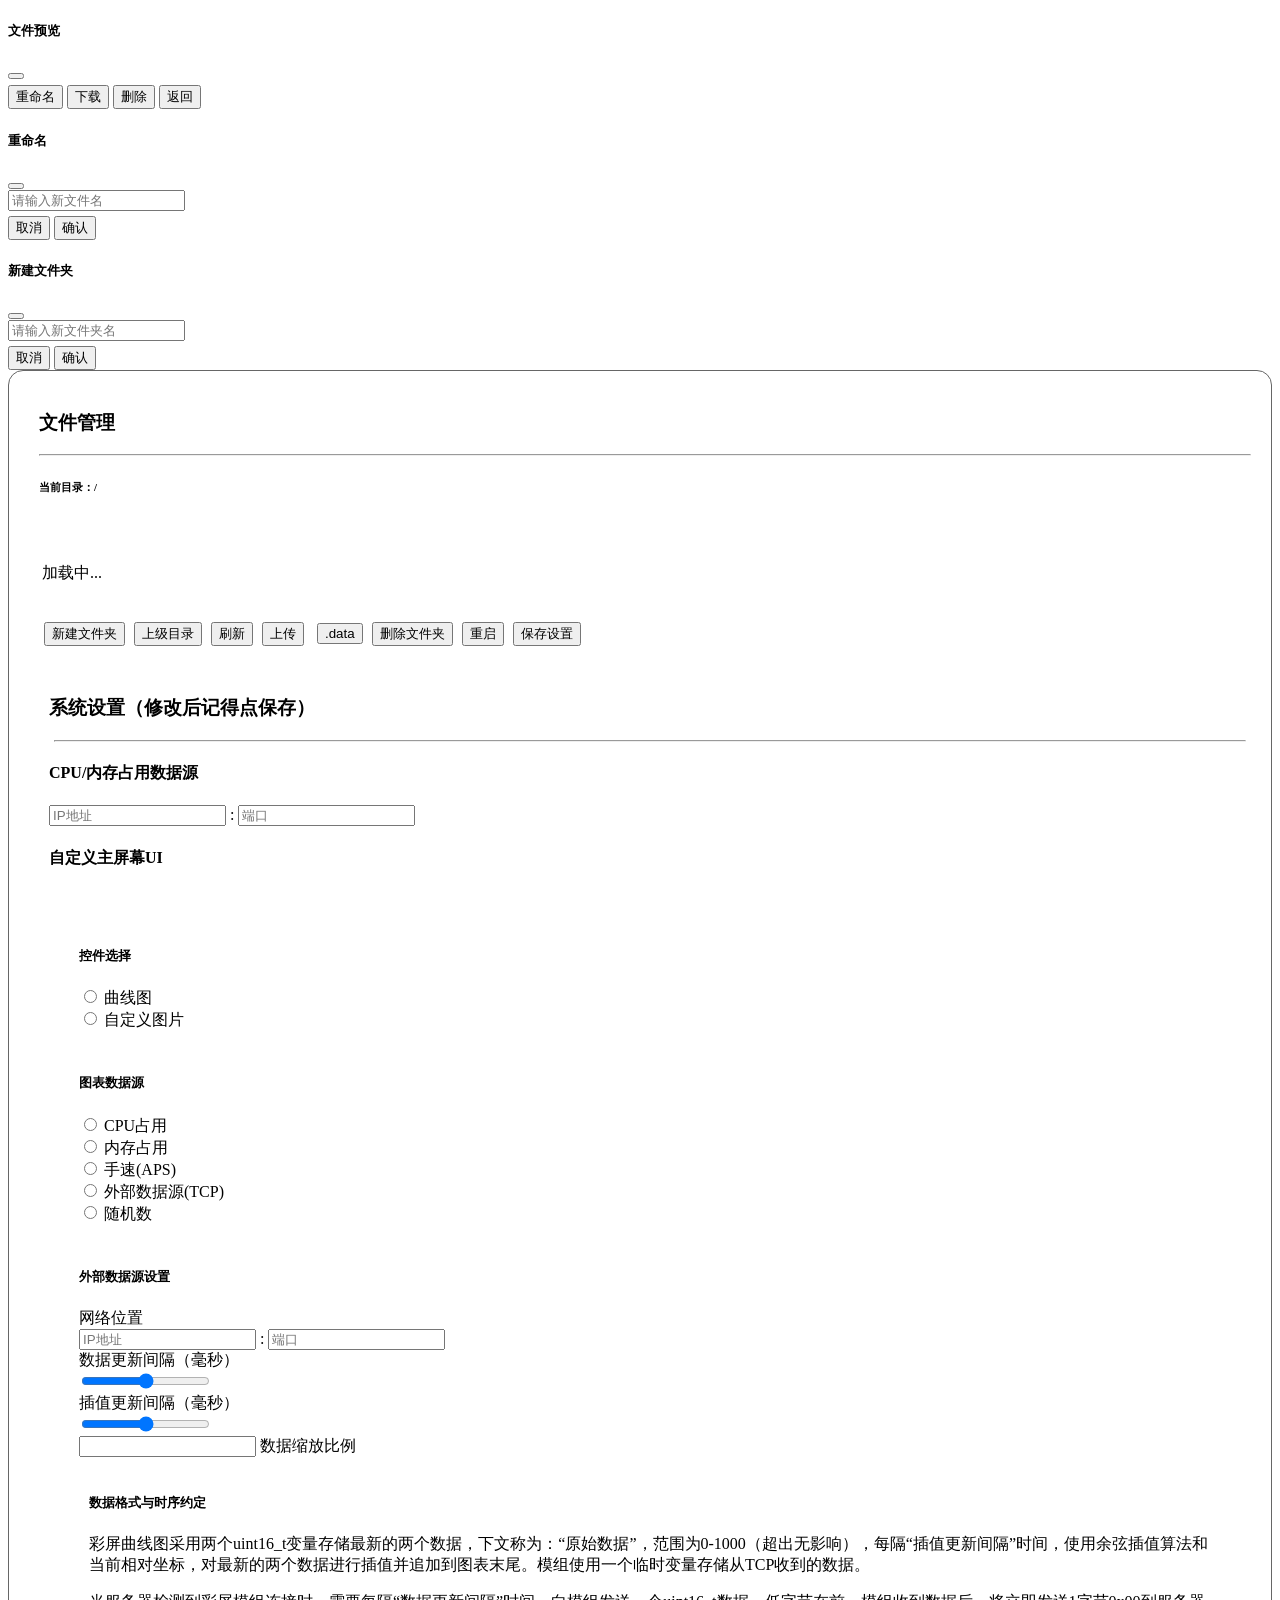
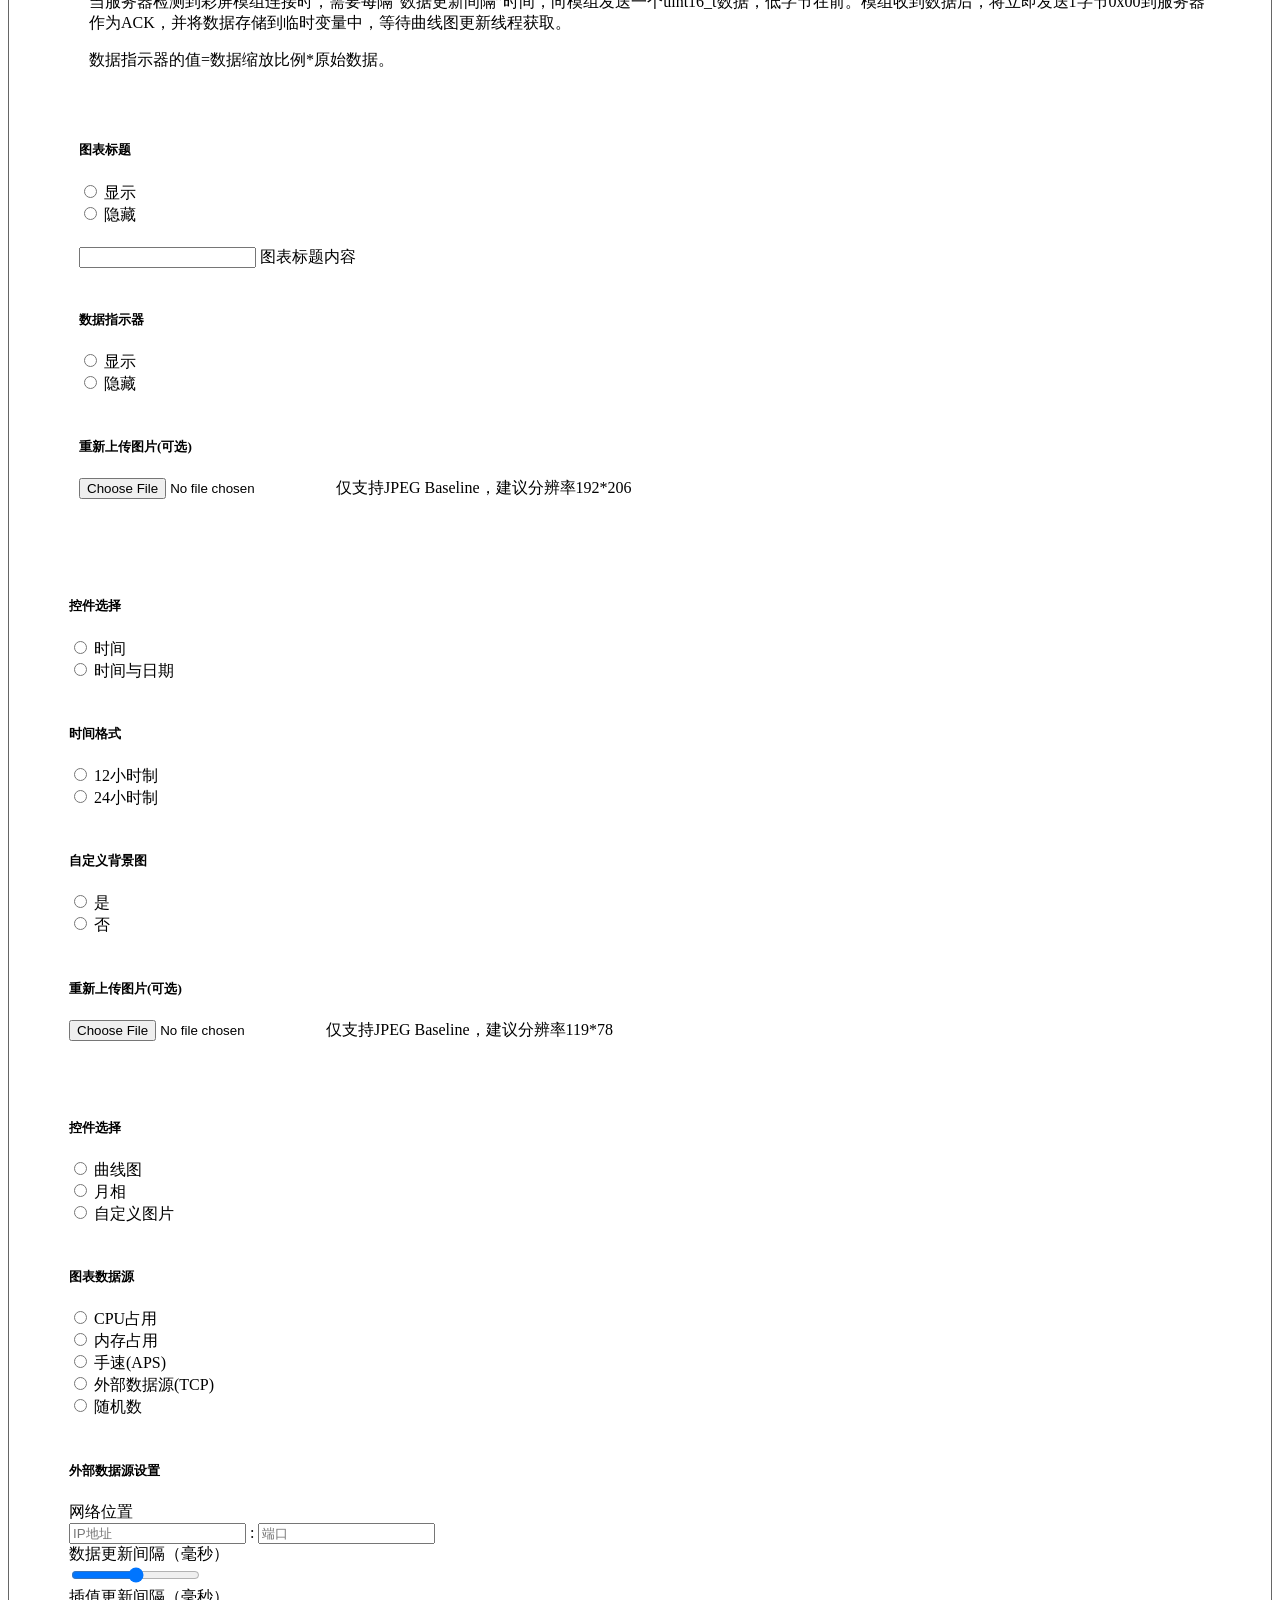
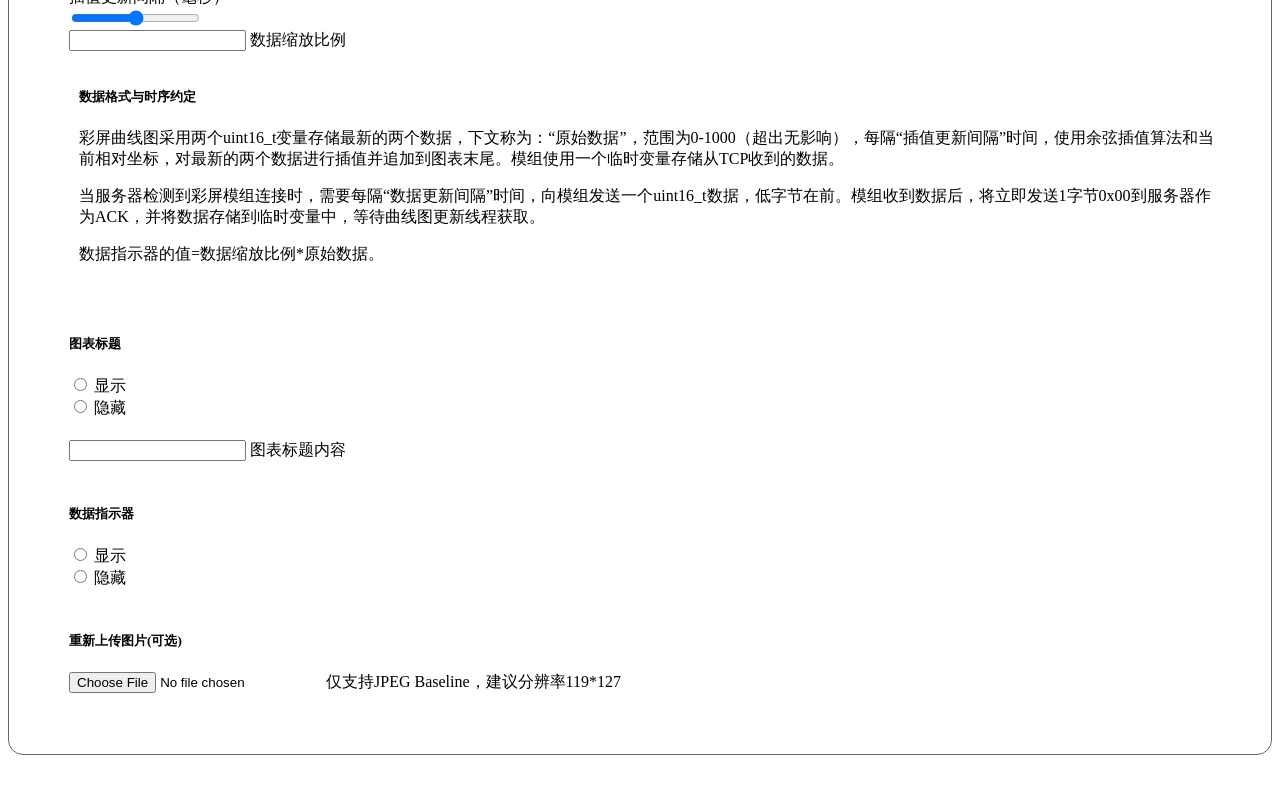
==== commit 0d18247b: "正式版" ====
--- a/web/index.htm
+++ b/web/index.htm
@@ -196,6 +196,10 @@
                                 当前目录：
                             </h6>
                             <div class="progress" style="height: 20px;--mdb-progress-bg:#fbf1dd;">
+                                <div id="usageProgress" class="progress-bar" role="progressbar" style="width: 0%;">
+                                </div>
+                            </div>
+                            <div class="progress" style="height: 20px;--mdb-progress-bg:#fbf1dd;">
                                 <div id="uploadProgress" class="progress-bar" role="progressbar" style="width: 0%;">
                                 </div>
                             </div>
@@ -321,10 +325,13 @@
                                         <input type="number" id="W3G3NUMBER1" class="form-control" />
                                         <label class="form-label" for="W3G3NUMBER1">数据缩放比例</label>
                                     </div>
-                                    <div class="row-2 myfold smallerContainer alert-warning shadow-4" id="widget3Group3">
+                                    <div class="row-2 myfold smallerContainer alert-warning shadow-4"
+                                        id="widget3Group3">
                                         <h5>数据格式与时序约定</h5>
-                                        <p>彩屏曲线图采用两个uint16_t变量存储最新的两个数据，下文称为：“原始数据”，范围为0-1000（超出无影响），每隔“插值更新间隔”时间，使用余弦插值算法和当前相对坐标，对最新的两个数据进行插值并追加到图表末尾。模组使用一个临时变量存储从TCP收到的数据。</p>
-                                        <p>当服务器检测到彩屏模组连接时，需要每隔“数据更新间隔”时间，向模组发送一个uint16_t数据，低字节在前。模组收到数据后，将立即发送1字节0x00到服务器作为ACK，并将数据存储到临时变量中，等待曲线图更新线程获取。</p>
+                                        <p>彩屏曲线图采用两个uint16_t变量存储最新的两个数据，下文称为：“原始数据”，范围为0-1000（超出无影响），每隔“插值更新间隔”时间，使用余弦插值算法和当前相对坐标，对最新的两个数据进行插值并追加到图表末尾。模组使用一个临时变量存储从TCP收到的数据。
+                                        </p>
+                                        <p>当服务器检测到彩屏模组连接时，需要每隔“数据更新间隔”时间，向模组发送一个uint16_t数据，低字节在前。模组收到数据后，将立即发送1字节0x00到服务器作为ACK，并将数据存储到临时变量中，等待曲线图更新线程获取。
+                                        </p>
                                         <p>数据指示器的值=数据缩放比例*原始数据。</p>
                                     </div>
                                 </div>
@@ -502,10 +509,13 @@
                                         <input type="number" id="W2G3NUMBER1" class="form-control" />
                                         <label class="form-label" for="W3G3NUMBER1">数据缩放比例</label>
                                     </div>
-                                    <div class="row-2 myfold smallerContainer alert-warning shadow-4" id="widget3Group3">
+                                    <div class="row-2 myfold smallerContainer alert-warning shadow-4"
+                                        id="widget3Group3">
                                         <h5>数据格式与时序约定</h5>
-                                        <p>彩屏曲线图采用两个uint16_t变量存储最新的两个数据，下文称为：“原始数据”，范围为0-1000（超出无影响），每隔“插值更新间隔”时间，使用余弦插值算法和当前相对坐标，对最新的两个数据进行插值并追加到图表末尾。模组使用一个临时变量存储从TCP收到的数据。</p>
-                                        <p>当服务器检测到彩屏模组连接时，需要每隔“数据更新间隔”时间，向模组发送一个uint16_t数据，低字节在前。模组收到数据后，将立即发送1字节0x00到服务器作为ACK，并将数据存储到临时变量中，等待曲线图更新线程获取。</p>
+                                        <p>彩屏曲线图采用两个uint16_t变量存储最新的两个数据，下文称为：“原始数据”，范围为0-1000（超出无影响），每隔“插值更新间隔”时间，使用余弦插值算法和当前相对坐标，对最新的两个数据进行插值并追加到图表末尾。模组使用一个临时变量存储从TCP收到的数据。
+                                        </p>
+                                        <p>当服务器检测到彩屏模组连接时，需要每隔“数据更新间隔”时间，向模组发送一个uint16_t数据，低字节在前。模组收到数据后，将立即发送1字节0x00到服务器作为ACK，并将数据存储到临时变量中，等待曲线图更新线程获取。
+                                        </p>
                                         <p>数据指示器的值=数据缩放比例*原始数据。</p>
                                     </div>
                                 </div>
@@ -709,6 +719,20 @@
                 ];
                 xhr.send(JSON.stringify(data));
             }
+            function updateTime() {
+                var now = new Date();
+                var utcTime = (now.getTime() / 1000).toFixed(0).toString();
+                var xhr = new XMLHttpRequest();
+                xhr.open('POST', '/time', true);
+                xhr.onreadystatechange = function () {
+                    if (xhr.readyState == 4 && xhr.status == 200) {
+                        var data = xhr.responseText;
+                        displayJson(0, "已发送浏览器时间");
+                    }
+                };
+                xhr.send(utcTime);
+            }
+            setTimeout(updateTime, 1000);
             getConfig();
             btnSaveConfig = document.getElementById('btnSaveConfig');
             btnSaveConfig.onclick = function () {
@@ -833,8 +857,13 @@
                 xhr.onreadystatechange = function () {
                     if (xhr.readyState == 4 && xhr.status == 200) {
                         var data = JSON.parse(xhr.responseText);
-                        // console.log(data);
-                        //下面是响应成功
+                        used = data["size"];
+                        total = data["total"];
+                        usageProgress = document.getElementById('usageProgress');
+                        usageProgress.style = 'width: ' + String(used / total * 100) + '%;';
+                        usageProgress.innerHTML = (used / total * 100).toFixed(0).toString() + '%';
+                        html_cwd.innerHTML = '当前目录：' + cwd + '&nbsp&nbsp&nbsp&nbsp&nbsp&nbsp【' + (used / 1024).toFixed(0) + ' KiB / ' + (total / 1024).toFixed(0) + ' KiB 】';
+                        data = data["data"];
                         table.deleteRow(0);
                         var row = table.insertRow();
                         var cell1 = row.insertCell();
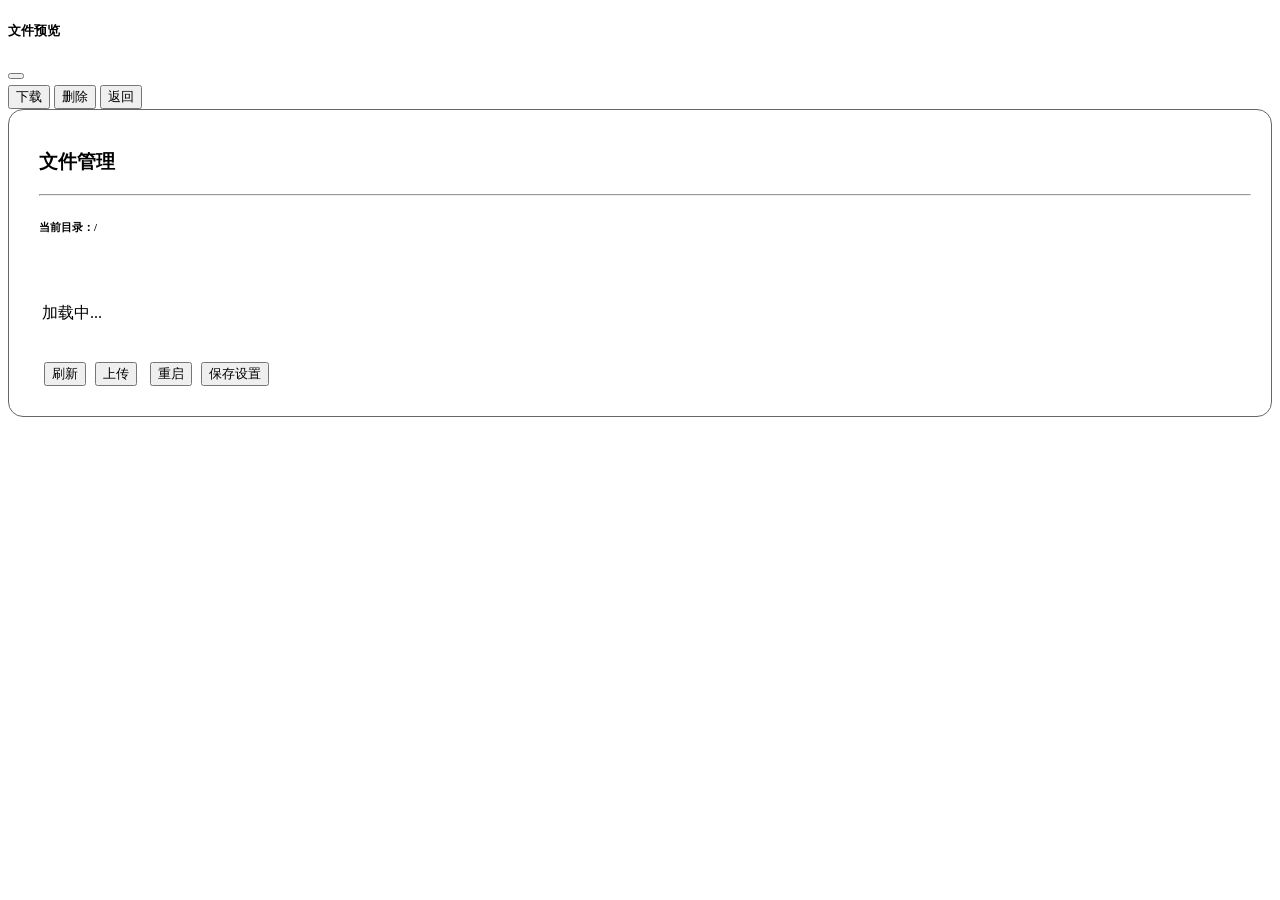
==== commit 064e5056: "移除部分功能" ====
--- a/web/index.htm
+++ b/web/index.htm
@@ -61,29 +61,6 @@
         .btn {
             margin-top: 5px;
         }
-
-        .perspective {
-            perspective: 5.5cm;
-            /* 设置透视距离，增加3D效果的深度 */
-        }
-
-        .myfold {
-            transform-style: preserve-3d;
-            transition: transform 0.4s ease-out, opacity 0.3s;
-            transform-origin: top left;
-            opacity: 1;
-        }
-
-        /* 折叠状态 */
-        .myfolded {
-            transform: rotateX(-30deg) rotateY(30deg);
-            opacity: 0;
-            /* 旋转90度，实现折叠效果 */
-        }
-
-        .hide {
-            display: none;
-        }
     </style>
     <script src="/js/jq.js"></script>
     <script>
@@ -101,26 +78,6 @@
                     $(this).remove();
                 });
             }, 1000);
-        }
-        function fold(objname) {
-            var obj = document.getElementById(objname);
-            if (obj.classList.contains('myfolded') == false) {
-                obj.classList.add('myfolded');
-                setTimeout(function () {
-                    if (obj.classList.contains('myfolded')) {
-                        obj.classList.add('hide');
-                    }
-                }, 350);
-            }
-        }
-        function unfold(objname) {
-            var obj = document.getElementById(objname);
-            if (obj.classList.contains('myfolded')) {
-                obj.classList.remove('hide');
-                setTimeout(function () {
-                    obj.classList.remove('myfolded');
-                }, 30);
-            }
         }
     </script>
 </head>
@@ -137,50 +94,11 @@
                 <div class="modal-body" id="filePreviewBody">
                 </div>
                 <div class="modal-footer">
-                    <button type="button" class="btn btn-info" data-mdb-dismiss="modal" id="btnRename">重命名</button>
                     <button type="button" class="btn btn-info" data-mdb-dismiss="modal"
                         id="btnDownloadPreview">下载</button>
                     <button type="button" class="btn btn-danger" data-mdb-dismiss="modal"
                         id="btnDeletePreview">删除</button>
                     <button type="button" class="btn btn-secondary" data-mdb-dismiss="modal">返回</button>
-                </div>
-            </div>
-        </div>
-    </div>
-    <div class="modal fade" id="modalRename" tabindex="-1" aria-labelledby="modalRenameLabel" aria-hidden="true">
-        <div class="modal-dialog">
-            <div class="modal-content">
-                <div class="modal-header">
-                    <h5 class="modal-title" id="modalRenameLabel">重命名</h5>
-                    <button type="button" class="btn-close" data-mdb-dismiss="modal" aria-label="Close"></button>
-                </div>
-                <div class="modal-body">
-                    <input type="text" id="input_newFileName" class="form-control singleLineTxt"
-                        placeholder="请输入新文件名"></input>
-                </div>
-                <div class="modal-footer">
-                    <button type="button" class="btn btn-secondary" data-mdb-dismiss="modal">取消</button>
-                    <button type="button" class="btn btn-primary" id="btnRenameConfirm"
-                        data-mdb-dismiss="modal">确认</button>
-                </div>
-            </div>
-        </div>
-    </div>
-    <div class="modal fade" id="modalNewFolder" tabindex="-1" aria-labelledby="modalNewFolderLabel" aria-hidden="true">
-        <div class="modal-dialog">
-            <div class="modal-content">
-                <div class="modal-header">
-                    <h5 class="modal-title" id="modalNewFolderLabel">新建文件夹</h5>
-                    <button type="button" class="btn-close" data-mdb-dismiss="modal" aria-label="Close"></button>
-                </div>
-                <div class="modal-body">
-                    <input type="text" id="input_Mkdir" class="form-control singleLineTxt"
-                        placeholder="请输入新文件夹名"></input>
-                </div>
-                <div class="modal-footer">
-                    <button type="button" class="btn btn-secondary" data-mdb-dismiss="modal">取消</button>
-                    <button type="button" class="btn btn-primary" id="btnMkdirConfirm"
-                        data-mdb-dismiss="modal">确认</button>
                 </div>
             </div>
         </div>
@@ -212,354 +130,15 @@
                             </table>
                     </div>
                     <div class="col globalContainer alert-primary shadow-4">
-                        <button type="button" class="btn btn-primary" id="btnMkDir" data-mdb-ripple-init
-                            data-mdb-modal-init data-mdb-target="#modalNewFolder"
-                            style="margin-left: 5px;">新建文件夹</button>
-                        <button type="button" class="btn btn-primary" id="btnGoBack"
-                            style="margin-left: 5px;">上级目录</button>
                         <button type="button" class="btn btn-primary" id="btnRefresh"
                             style="margin-left: 5px;">刷新</button>
                         <button type="button" class="btn btn-warning" id="btnUpload"
                             style="margin-left: 5px;">上传</button>
                         <input type="file" id="fileInput" style="visibility: hidden; width: 0px;height: 0px;">
-                        <button type="button" class="btn btn-danger" id="btnOpenData" style="margin-left: 5px;"
-                            data-mdb-tooltip-init title="用于删除用不到的自定义图片以释放空间。">.data</button>
-                        <button type="button" class="btn btn-danger" id="btnDeleteFolder"
-                            style="margin-left: 5px;">删除文件夹</button>
                         <button type="button" class="btn btn-danger" id="btnReboot"
                             style="margin-left: 5px;">重启</button>
                         <button type="button" class="btn btn-success" id="btnSaveConfig"
                             style="margin-left: 5px;">保存设置</button>
-                    </div>
-                </div>
-            </div>
-            <div class="globalContainer alert-success shadow-4" style="padding-left: 20px;">
-                <div class="row">
-                    <h3>系统设置（修改后记得点保存）</h3>
-                    <hr style="width: 99%;" />
-                    <h4>CPU/内存占用数据源</h4>
-                    <div class="input-group mb-3">
-                        <input type="text" class="form-control" placeholder="IP地址" aria-label="IP地址" id="CPUUSAGEIP"
-                            maxlength="15" />
-                        <span class="input-group-text">:</span>
-                        <input type="text" class="form-control" placeholder="端口" aria-label="端口" id="CPUUSAGEPORT"
-                            maxlength="5" />
-                    </div>
-                    <div class="row">
-                        <h4>自定义主屏幕UI</h4>
-                    </div>
-                    <div class="row">
-                        <div class="col-6 globalContainer alert-primary shadow-4">
-                            <div class="row-2  globalContainer alert-primary shadow-4">
-                                <div class="row-2 myfold smallerContainer alert-primary shadow-4" id="widget3Group1">
-                                    <h5>控件选择</h5>
-                                    <div>
-                                        <div class="form-check">
-                                            <input class="form-check-input" type="radio" name="W3RG1" id="W3RG1R1"
-                                                onchange="unfold('widget3Group2');if(document.getElementById('W3RG2R4').checked == true)unfold('widget3Group3');else fold('widget3Group3');unfold('widget3Group4');if(document.getElementById('W3RG4R1').checked == true)unfold('widget3Group5');else fold('widget3Group5'); unfold('widget3Group6');fold('widget3Group7');" />
-                                            <label class="form-check-label" for="W3RG1R1"> 曲线图 </label>
-                                        </div>
-                                        <div class="form-check">
-                                            <input class="form-check-input" type="radio" name="W3RG1" id="W3RG1R2"
-                                                onchange="fold('widget3Group2');fold('widget3Group3');fold('widget3Group4');fold('widget3Group5');fold('widget3Group6');unfold('widget3Group7');" />
-                                            <label class="form-check-label" for="W3RG1R2"> 自定义图片 </label>
-                                        </div>
-                                    </div>
-                                </div>
-                                <div class="row-2 myfold smallerContainer alert-primary shadow-4" id="widget3Group2">
-                                    <h5>图表数据源</h5>
-                                    <div>
-                                        <div class="form-check">
-                                            <input class="form-check-input" type="radio" name="W3RG2" id="W3RG2R1"
-                                                onclick="fold('widget3Group3')" />
-                                            <label class="form-check-label" for="W3RG2R1"> CPU占用 </label>
-                                        </div>
-                                        <div class="form-check">
-                                            <input class="form-check-input" type="radio" name="W3RG2" id="W3RG2R2"
-                                                onclick="fold('widget3Group3')" />
-                                            <label class="form-check-label" for="W3RG2R2"> 内存占用 </label>
-                                        </div>
-                                        <div class="form-check">
-                                            <input class="form-check-input" type="radio" name="W3RG2" id="W3RG2R3"
-                                                onclick="fold('widget3Group3')" />
-                                            <label class="form-check-label" for="W3RG2R3" data-mdb-placement="right"
-                                                data-mdb-tooltip-init title="即每秒按下键盘按键的次数, Actions Per Second"> 手速(APS)
-                                            </label>
-                                        </div>
-                                        <div class="form-check">
-                                            <input class="form-check-input" type="radio" name="W3RG2" id="W3RG2R4"
-                                                onclick="unfold('widget3Group3')" />
-                                            <label class="form-check-label" for="W3RG2R4" data-mdb-placement="right"
-                                                data-mdb-tooltip-init title="需要自建TCP Server。选择以查看详情"> 外部数据源(TCP)
-                                            </label>
-                                        </div>
-                                        <div class="form-check">
-                                            <input class="form-check-input" type="radio" name="W3RG2" id="W3RG2R5"
-                                                onclick="fold('widget3Group3')" />
-                                            <label class="form-check-label" for="W3RG2R5"> 随机数 </label>
-                                        </div>
-                                    </div>
-                                </div>
-                                <div class="row-2 myfold smallerContainer alert-primary shadow-4" id="widget3Group3">
-                                    <h5>外部数据源设置</h5>
-                                    <label class="label" for="W3G3RANGE1">网络位置</label>
-                                    <div class="form-outline" data-mdb-input-init>
-                                        <div class="input-group mb-3">
-                                            <input type="text" class="form-control" placeholder="IP地址" aria-label="IP地址"
-                                                id="W3G3HOST" maxlength="15" />
-                                            <span class="input-group-text">:</span>
-                                            <input type="text" class="form-control" placeholder="端口" aria-label="端口"
-                                                id="W3G3PORT" maxlength="5" />
-                                        </div>
-                                    </div>
-                                    <label class="label" for="W3G3RANGE1">数据更新间隔（毫秒）</label>
-                                    <div class="range" data-mdb-range-init>
-                                        <input type="range" class="form-range" min="20" max="2000" step="20"
-                                            id="W3G3RANGE1" />
-                                    </div>
-                                    <label class="label" for="W3G3RANGE2">插值更新间隔（毫秒）</label>
-                                    <div class="range" data-mdb-range-init>
-                                        <input type="range" class="form-range" min="16" max="200" id="W3G3RANGE2" />
-                                    </div>
-                                    <div class="form-outline" data-mdb-input-init>
-                                        <input type="number" id="W3G3NUMBER1" class="form-control" />
-                                        <label class="form-label" for="W3G3NUMBER1">数据缩放比例</label>
-                                    </div>
-                                    <div class="row-2 myfold smallerContainer alert-warning shadow-4"
-                                        id="widget3Group3">
-                                        <h5>数据格式与时序约定</h5>
-                                        <p>彩屏曲线图采用两个uint16_t变量存储最新的两个数据，下文称为：“原始数据”，范围为0-1000（超出无影响），每隔“插值更新间隔”时间，使用余弦插值算法和当前相对坐标，对最新的两个数据进行插值并追加到图表末尾。模组使用一个临时变量存储从TCP收到的数据。
-                                        </p>
-                                        <p>当服务器检测到彩屏模组连接时，需要每隔“数据更新间隔”时间，向模组发送一个uint16_t数据，低字节在前。模组收到数据后，将立即发送1字节0x00到服务器作为ACK，并将数据存储到临时变量中，等待曲线图更新线程获取。
-                                        </p>
-                                        <p>数据指示器的值=数据缩放比例*原始数据。</p>
-                                    </div>
-                                </div>
-                                <div class="row-2 myfold smallerContainer alert-primary shadow-4" id="widget3Group4">
-                                    <h5>图表标题</h5>
-                                    <div>
-                                        <div class="form-check">
-                                            <input class="form-check-input" type="radio" name="W3RG4" id="W3RG4R1"
-                                                onchange="unfold('widget3Group5')" />
-                                            <label class="form-check-label" for="W3RG4R1"> 显示 </label>
-                                        </div>
-                                        <div class="form-check">
-                                            <input class="form-check-input" type="radio" name="W3RG4" id="W3RG4R2"
-                                                onchange="fold('widget3Group5')" />
-                                            <label class="form-check-label" for="W3RG4R2"> 隐藏 </label>
-                                        </div>
-                                    </div>
-                                </div>
-                                <div class="row-2 myfold smallerContainer alert-primary shadow-4" id="widget3Group5">
-                                    <div class="form-outline" data-mdb-input-init>
-                                        <input type="text" id="W3G5TEXT1" class="form-control" maxlength="30" />
-                                        <label class="form-label" for="W3G5TEXT1">图表标题内容</label>
-                                    </div>
-                                </div>
-                                <div class="row-2 myfold smallerContainer alert-primary shadow-4" id="widget3Group6">
-                                    <h5>数据指示器</h5>
-                                    <div>
-                                        <div class="form-check">
-                                            <input class="form-check-input" type="radio" name="W3RG6" id="W3RG6R1" />
-                                            <label class="form-check-label" for="W3RG6R1"> 显示 </label>
-                                        </div>
-                                        <div class="form-check">
-                                            <input class="form-check-input" type="radio" name="W3RG6" id="W3RG6R2" />
-                                            <label class="form-check-label" for="W3RG6R2"> 隐藏 </label>
-                                        </div>
-                                    </div>
-                                </div>
-                                <div class="row-2 myfold smallerContainer alert-primary shadow-4" id="widget3Group7">
-                                    <h5>重新上传图片(可选)</h5>
-                                    <input type="file" class="form-control" id="W3G7FILE1" accept=".jpg,.jpeg" />
-                                    <h7>仅支持JPEG Baseline，建议分辨率192*206</h7>
-                                </div>
-                            </div>
-                        </div>
-                        <div class="col-6">
-                            <div class="row-2  globalContainer alert-primary shadow-4">
-                                <div class="row-2 myfold smallerContainer alert-primary shadow-4" id="widget1Group1">
-                                    <h5>控件选择</h5>
-                                    <div>
-                                        <div class="form-check">
-                                            <input class="form-check-input" type="radio" name="W1RG1" id="W1RG1R1" />
-                                            <label class="form-check-label" for="W1RG1R1"> 时间 </label>
-                                        </div>
-
-                                        <div class="form-check">
-                                            <input class="form-check-input" type="radio" name="W1RG1" id="W1RG1R2" />
-                                            <label class="form-check-label" for="W1RG1R2"> 时间与日期 </label>
-                                        </div>
-                                    </div>
-                                </div>
-                                <div class="row-2 myfold smallerContainer alert-primary shadow-4" id="widget1Group2">
-                                    <h5>时间格式</h5>
-                                    <div>
-                                        <div class="form-check">
-                                            <input class="form-check-input" type="radio" name="W1RG2" id="W1RG2R1" />
-                                            <label class="form-check-label" for="W1RG2R1"> 12小时制 </label>
-                                        </div>
-
-                                        <div class="form-check">
-                                            <input class="form-check-input" type="radio" name="W1RG2" id="W1RG2R2" />
-                                            <label class="form-check-label" for="W1RG2R2"> 24小时制 </label>
-                                        </div>
-                                    </div>
-                                </div>
-                                <div class="row-2 myfold smallerContainer alert-primary shadow-4" id="widget1Group3">
-                                    <h5>自定义背景图</h5>
-                                    <div>
-                                        <div class="form-check">
-                                            <input class="form-check-input" type="radio" name="W1RG3" id="W1RG3R1"
-                                                onchange="unfold('widget1Group4');" />
-                                            <label class="form-check-label" for="W1RG3R1"> 是 </label>
-                                        </div>
-
-                                        <div class="form-check">
-                                            <input class="form-check-input" type="radio" name="W1RG3" id="W1RG3R2"
-                                                onchange="fold('widget1Group4');" />
-                                            <label class="form-check-label" for="W1RG3R2"> 否 </label>
-                                        </div>
-                                    </div>
-                                </div>
-                                <div class="row-2 myfold smallerContainer alert-primary shadow-4" id="widget1Group4">
-                                    <h5>重新上传图片(可选)</h5>
-                                    <input type="file" class="form-control" id="W1G3FILE1" accept=".jpg,.jpeg" />
-                                    <h7>仅支持JPEG Baseline，建议分辨率119*78</h7>
-                                </div>
-                            </div>
-                            <div class="row-2  globalContainer alert-primary shadow-4">
-                                <div class="row-2 myfold smallerContainer alert-primary shadow-4" id="widget2Group1">
-                                    <h5>控件选择</h5>
-                                    <div>
-                                        <div class="form-check">
-                                            <input class="form-check-input" type="radio" name="W2RG1" id="W2RG1R1"
-                                                onchange="unfold('widget2Group2');if(document.getElementById('W2RG2R4').checked == true)unfold('widget2Group3');else fold('widget2Group3');unfold('widget2Group4');if(document.getElementById('W2RG4R1').checked == true)unfold('widget2Group5');else fold('widget2Group5'); unfold('widget2Group6');fold('widget2Group7');" />
-                                            <label class="form-check-label" for="W2RG1R1"> 曲线图 </label>
-                                        </div>
-                                        <div class="form-check">
-                                            <input class="form-check-input" type="radio" name="W2RG1" id="W2RG1R2"
-                                                onchange="fold('widget2Group2');fold('widget2Group3');fold('widget2Group4');fold('widget2Group5');fold('widget2Group6');fold('widget2Group7');" />
-                                            <label class="form-check-label" for="W2RG1R2"> 月相 </label>
-                                        </div>
-
-                                        <div class="form-check">
-                                            <input class="form-check-input" type="radio" name="W2RG1" id="W2RG1R3"
-                                                onchange="fold('widget2Group2');fold('widget2Group3');fold('widget2Group4');fold('widget2Group5');fold('widget2Group6');unfold('widget2Group7');" />
-                                            <label class="form-check-label" for="W2RG1R3"> 自定义图片 </label>
-                                        </div>
-                                    </div>
-                                </div>
-                                <div class="row-2 myfold smallerContainer alert-primary shadow-4" id="widget2Group2">
-                                    <h5>图表数据源</h5>
-                                    <div>
-                                        <div class="form-check">
-                                            <input class="form-check-input" type="radio" name="W2RG2" id="W2RG2R1"
-                                                onclick="fold('widget2Group3')" />
-                                            <label class="form-check-label" for="W2RG2R1"> CPU占用 </label>
-                                        </div>
-                                        <div class="form-check">
-                                            <input class="form-check-input" type="radio" name="W2RG2" id="W2RG2R2"
-                                                onclick="fold('widget2Group3')" />
-                                            <label class="form-check-label" for="W2RG2R2"> 内存占用 </label>
-                                        </div>
-                                        <div class="form-check">
-                                            <input class="form-check-input" type="radio" name="W2RG2" id="W2RG2R3"
-                                                onclick="fold('widget2Group3')" />
-                                            <label class="form-check-label" for="W2RG2R3" data-mdb-tooltip-init
-                                                data-mdb-placement="right" title="即每秒按下键盘按键的次数, Actions Per Second">
-                                                手速(APS) </label>
-                                        </div>
-                                        <div class="form-check">
-                                            <input class="form-check-input" type="radio" name="W2RG2" id="W2RG2R4"
-                                                onclick="unfold('widget2Group3')" />
-                                            <label class="form-check-label" for="W2RG2R4" data-mdb-placement="right"
-                                                data-mdb-tooltip-init title="需要自建TCP Server。选择以查看详情"> 外部数据源(TCP)
-                                            </label>
-                                        </div>
-                                        <div class="form-check">
-                                            <input class="form-check-input" type="radio" name="W2RG2" id="W2RG2R5"
-                                                onclick="fold('widget2Group3')" />
-                                            <label class="form-check-label" for="W2RG2R5"> 随机数 </label>
-                                        </div>
-                                    </div>
-                                </div>
-                                <div class="row-2 myfold smallerContainer alert-primary shadow-4" id="widget2Group3">
-                                    <h5>外部数据源设置</h5>
-                                    <label class="label" for="W3G3RANGE1">网络位置</label>
-                                    <div class="form-outline" data-mdb-input-init>
-                                        <div class="input-group mb-3">
-                                            <input type="text" class="form-control" placeholder="IP地址" aria-label="IP地址"
-                                                id="W2G3HOST" maxlength="15" />
-                                            <span class="input-group-text">:</span>
-                                            <input type="text" class="form-control" placeholder="端口" aria-label="端口"
-                                                id="W2G3PORT" maxlength="5" />
-                                        </div>
-                                    </div>
-                                    <label class="label" for="W2G3RANGE1">数据更新间隔（毫秒）</label>
-                                    <div class="range" data-mdb-range-init>
-                                        <input type="range" class="form-range" min="20" max="2000" step="20"
-                                            id="W2G3RANGE1" />
-                                    </div>
-                                    <label class="label" for="W2G3RANGE2">插值更新间隔（毫秒）</label>
-                                    <div class="range" data-mdb-range-init>
-                                        <input type="range" class="form-range" min="16" max="200" id="W2G3RANGE2" />
-                                    </div>
-                                    <div class="form-outline" data-mdb-input-init>
-                                        <input type="number" id="W2G3NUMBER1" class="form-control" />
-                                        <label class="form-label" for="W3G3NUMBER1">数据缩放比例</label>
-                                    </div>
-                                    <div class="row-2 myfold smallerContainer alert-warning shadow-4"
-                                        id="widget3Group3">
-                                        <h5>数据格式与时序约定</h5>
-                                        <p>彩屏曲线图采用两个uint16_t变量存储最新的两个数据，下文称为：“原始数据”，范围为0-1000（超出无影响），每隔“插值更新间隔”时间，使用余弦插值算法和当前相对坐标，对最新的两个数据进行插值并追加到图表末尾。模组使用一个临时变量存储从TCP收到的数据。
-                                        </p>
-                                        <p>当服务器检测到彩屏模组连接时，需要每隔“数据更新间隔”时间，向模组发送一个uint16_t数据，低字节在前。模组收到数据后，将立即发送1字节0x00到服务器作为ACK，并将数据存储到临时变量中，等待曲线图更新线程获取。
-                                        </p>
-                                        <p>数据指示器的值=数据缩放比例*原始数据。</p>
-                                    </div>
-                                </div>
-                                <div class="row-2 myfold smallerContainer alert-primary shadow-4" id="widget2Group4">
-                                    <h5>图表标题</h5>
-                                    <div>
-                                        <div class="form-check">
-                                            <input class="form-check-input" type="radio" name="W2RG4" id="W2RG4R1"
-                                                onchange="unfold('widget2Group5')" />
-                                            <label class="form-check-label" for="W2RG4R1"> 显示 </label>
-                                        </div>
-                                        <div class="form-check">
-                                            <input class="form-check-input" type="radio" name="W2RG4" id="W2RG4R2"
-                                                onchange="fold('widget2Group5')" />
-                                            <label class="form-check-label" for="W2RG4R2"> 隐藏 </label>
-                                        </div>
-                                    </div>
-                                </div>
-                                <div class="row-2 myfold smallerContainer alert-primary shadow-4" id="widget2Group5">
-                                    <div class="form-outline" data-mdb-input-init>
-                                        <input type="text" id="W2G5TEXT1" class="form-control" maxlength="30" />
-                                        <label class="form-label" for="W2G5TEXT1">图表标题内容</label>
-                                    </div>
-                                </div>
-                                <div class="row-2 myfold smallerContainer alert-primary shadow-4" id="widget2Group6">
-                                    <h5>数据指示器</h5>
-                                    <div>
-                                        <div class="form-check">
-                                            <input class="form-check-input" type="radio" name="W2RG6" id="W2RG6R1" />
-                                            <label class="form-check-label" for="W2RG6R1"> 显示 </label>
-                                        </div>
-                                        <div class="form-check">
-                                            <input class="form-check-input" type="radio" name="W2RG6" id="W2RG6R2" />
-                                            <label class="form-check-label" for="W2RG6R2"> 隐藏 </label>
-                                        </div>
-                                    </div>
-                                </div>
-                                <div class="row-2 myfold smallerContainer alert-primary shadow-4" id="widget2Group7">
-                                    <h5>重新上传图片(可选)</h5>
-                                    <input type="file" class="form-control" id="W2G7FILE1" accept=".jpg,.jpeg" />
-                                    <h7>仅支持JPEG Baseline，建议分辨率119*127</h7>
-                                </div>
-                            </div>
-                        </div>
                     </div>
                 </div>
             </div>
@@ -568,157 +147,10 @@
             id="openFilePreview" style="display: none;">
             文件预览
         </button>
-        <button type="button" data-mdb-ripple-init data-mdb-modal-init data-mdb-target="#modalRename"
-            id="btnToggleRenameModal" style="display: none;">
-            重命名
-        </button>
         <input style="visibility: hidden;" id="fileManagerCurrent" />
         <div id="alertContainer"></div>
         <script src="/js/mdb.js"></script>
         <script>
-            function getConfig() {
-                var xhr = new XMLHttpRequest();
-                xhr.open('GET', 'http://192.168.8.228/config.json', true);
-                xhr.onreadystatechange = function () {
-                    if (xhr.readyState == 4 && xhr.status == 200) {
-                        var data = JSON.parse(xhr.responseText);
-                        console.log(data);
-                        // Widget1
-                        if (data[0]["widget"] == 0)
-                            document.getElementById('W1RG1R1').click();
-                        else
-                            document.getElementById('W1RG1R2').click();
-                        if (data[0]["time12"] == true)
-                            document.getElementById('W1RG2R1').click();
-                        else
-                            document.getElementById('W1RG2R2').click();
-                        if (data[0]["bg"] == true)
-                            document.getElementById('W1RG3R1').click();
-                        else
-                            document.getElementById('W1RG3R2').click();
-                        // Widget2
-                        if (data[1]["data"] == 0)
-                            document.getElementById('W2RG2R1').click();
-                        else if (data[1]["data"] == 1)
-                            document.getElementById('W2RG2R2').click();
-                        else if (data[1]["data"] == 2)
-                            document.getElementById('W2RG2R3').click();
-                        else if (data[1]["data"] == 3)
-                            document.getElementById('W2RG2R4').click();
-                        else
-                            document.getElementById('W2RG2R5').click();
-
-                        if (data[1]["showlbl"] == true)
-                            document.getElementById('W2RG4R1').click();
-                        else
-                            document.getElementById('W2RG4R2').click();
-                        document.getElementById('W2G5TEXT1').setAttribute('value', data[1]["lbl"]);
-                        if (data[1]["showindicator"] == true)
-                            document.getElementById('W2RG6R1').click();
-                        else
-                            document.getElementById('W2RG6R2').click();
-                        document.getElementById('W2G3HOST').setAttribute('value', data[1]["ext_host"]);
-                        document.getElementById('W2G3PORT').setAttribute('value', data[1]["ext_port"]);
-                        document.getElementById('W2G3RANGE1').setAttribute('value', data[1]["ext_interval"]);
-                        document.getElementById('W2G3RANGE2').setAttribute('value', data[1]["ext_interpolation"]);
-                        document.getElementById('W2G3NUMBER1').setAttribute('value', data[1]["ext_zoom"].toFixed(5));
-                        if (data[1]["lbl"] != '')
-                            document.getElementById('W2G5TEXT1').classList.add('active');
-                        document.getElementById('W2G3NUMBER1').classList.add('active');
-
-                        if (data[1]["widget"] == 0)
-                            document.getElementById('W2RG1R1').click();
-                        else if (data[1]["widget"] == 1)
-                            document.getElementById('W2RG1R2').click();
-                        else
-                            document.getElementById('W2RG1R3').click();
-                        // Widget3
-
-                        if (data[2]["data"] == 0)
-                            document.getElementById('W3RG2R1').click();
-                        else if (data[2]["data"] == 1)
-                            document.getElementById('W3RG2R2').click();
-                        else if (data[2]["data"] == 2)
-                            document.getElementById('W3RG2R3').click();
-                        else if (data[2]["data"] == 3)
-                            document.getElementById('W3RG2R4').click();
-                        else
-                            document.getElementById('W3RG2R5').click();
-
-                        if (data[2]["showlbl"] == true)
-                            document.getElementById('W3RG4R1').click();
-                        else
-                            document.getElementById('W3RG4R2').click();
-                        document.getElementById('W3G5TEXT1').setAttribute('value', data[2]["lbl"]);
-                        if (data[2]["showindicator"] == true)
-                            document.getElementById('W3RG6R1').click();
-                        else
-                            document.getElementById('W3RG6R2').click();
-                        document.getElementById('W3G3HOST').setAttribute('value', data[2]["ext_host"]);
-                        document.getElementById('W3G3PORT').setAttribute('value', data[2]["ext_port"]);
-                        document.getElementById('W3G3RANGE1').setAttribute('value', data[2]["ext_interval"]);
-                        document.getElementById('W3G3RANGE2').setAttribute('value', data[2]["ext_interpolation"]);
-                        document.getElementById('W3G3NUMBER1').setAttribute('value', data[2]["ext_zoom"].toFixed(5));
-                        if (data[2]["lbl"] != '')
-                            document.getElementById('W3G5TEXT1').classList.add('active');
-                        document.getElementById('W3G3NUMBER1').classList.add('active');
-                        if (data[2]["widget"] == 0)
-                            document.getElementById('W3RG1R1').click();
-                        else
-                            document.getElementById('W3RG1R2').click();
-                        // CPU/内存数据源
-                        document.getElementById('CPUUSAGEIP').setAttribute('value', data[3]["ip"]);
-                        document.getElementById('CPUUSAGEPORT').setAttribute('value', data[3]["port"]);
-                        displayJson(0, "配置已加载");
-                    }
-                };
-                xhr.send();
-            }
-            function saveConfig() {
-                var xhr = new XMLHttpRequest();
-                xhr.open('POST', 'http://192.168.8.228/config.json', true);
-                xhr.onreadystatechange = function () {
-                    if (xhr.readyState == 4 && xhr.status == 200) {
-                        displayJson(0, "配置已保存");
-                    }
-                };
-                var data = [
-                    {
-                        "widget": document.getElementById('W1RG1R1').checked ? 0 : 1,
-                        "time12": document.getElementById('W1RG2R1').checked ? true : false,
-                        "bg": document.getElementById('W1RG3R1').checked ? true : false
-                    },
-                    {
-                        "widget": document.getElementById('W2RG1R1').checked ? 0 : document.getElementById('W2RG1R2').checked ? 1 : 2,
-                        "data": document.getElementById('W2RG2R1').checked ? 0 : document.getElementById('W2RG2R2').checked ? 1 : document.getElementById('W2RG2R3').checked ? 2 : document.getElementById('W2RG2R4').checked ? 3 : 4,
-                        "showlbl": document.getElementById('W2RG4R1').checked ? true : false,
-                        "lbl": document.getElementById('W2G5TEXT1').value,
-                        "showindicator": document.getElementById('W2RG6R1').checked ? true : false,
-                        "ext_host": document.getElementById('W2G3HOST').value,
-                        "ext_port": Number(document.getElementById('W2G3PORT').value),
-                        "ext_interval": Number(document.getElementById('W2G3RANGE1').value),
-                        "ext_interpolation": Number(document.getElementById('W2G3RANGE2').value),
-                        "ext_zoom": Number(document.getElementById('W2G3NUMBER1').value)
-                    },
-                    {
-                        "widget": document.getElementById('W3RG1R1').checked ? 0 : 1,
-                        "data": document.getElementById('W3RG2R1').checked ? 0 : document.getElementById('W3RG2R2').checked ? 1 : document.getElementById('W3RG2R3').checked ? 2 : document.getElementById('W3RG2R4').checked ? 3 : 4,
-                        "showlbl": document.getElementById('W3RG4R1').checked ? true : false,
-                        "lbl": document.getElementById('W3G5TEXT1').value,
-                        "showindicator": document.getElementById('W3RG6R1').checked ? true : false,
-                        "ext_host": document.getElementById('W3G3HOST').value,
-                        "ext_port": Number(document.getElementById('W3G3PORT').value),
-                        "ext_interval": Number(document.getElementById('W3G3RANGE1').value),
-                        "ext_interpolation": Number(document.getElementById('W3G3RANGE2').value),
-                        "ext_zoom": Number(document.getElementById('W3G3NUMBER1').value)
-                    },
-                    {
-                        "ip": document.getElementById('CPUUSAGEIP').value,
-                        "port": Number(document.getElementById('CPUUSAGEPORT').value)
-                    }
-                ];
-                xhr.send(JSON.stringify(data));
-            }
             function updateTime() {
                 var now = new Date();
                 var utcTime = (now.getTime() / 1000).toFixed(0).toString();
@@ -733,32 +165,12 @@
                 xhr.send(utcTime);
             }
             setTimeout(updateTime, 1000);
-            getConfig();
-            btnSaveConfig = document.getElementById('btnSaveConfig');
-            btnSaveConfig.onclick = function () {
-                saveConfig();
-            }
         </script>
         <script>
             var cwd = '/';
             var currentFilePath = '/';
             var currentFileName = '/';
             var fileManagerCurrent = document.getElementById('fileManagerCurrent');
-            function updir() {
-                if (cwd.lastIndexOf("/") != 0) {
-                    cwd = cwd.substring(0, cwd.lastIndexOf("/"));
-                }
-                else {
-                    cwd = '/';
-                }
-                console.log(cwd);
-            }
-            function gotodir(filename) {
-                if (cwd != "/") {
-                    cwd += "/"
-                }
-                cwd += filename;
-            }
             function deleteFile(filename) {
                 var xhr = new XMLHttpRequest();
                 xhr.open('DELETE', '/edit', true);
@@ -770,50 +182,6 @@
                     }
                 };
                 xhr.send(filename);
-                displayJson(0, "已发送请求");
-            }
-            function deleteFolder(filename) {
-                if (filename == '/') {
-                    displayJson(1, "不允许删除根目录");
-                    return;
-                }
-                var xhr = new XMLHttpRequest();
-                xhr.open('POST', '/rmrf?path=' + filename, true);
-                xhr.onreadystatechange = function () {
-                    if (xhr.readyState == 4 && xhr.status == 200) {
-                        displayJson(0, "文件夹已删除");
-                        var data = xhr.responseText;
-                        updir();
-                        refreshFileList();
-                    }
-                };
-                xhr.send();
-                displayJson(0, "已发送请求");
-            }
-            function mkdir(filename) {
-                if (filename == '/') {
-                    displayJson(1, "不允许创建根目录");
-                    return;
-                }
-                var tmp = cwd;
-                if (cwd != '/')
-                    tmp += '/';
-                tmp += filename;
-                var xhr = new XMLHttpRequest();
-                xhr.open('POST', '/mkdir?path=' + tmp, true);
-                xhr.onreadystatechange = function () {
-                    if (xhr.readyState == 4) {
-                        if (xhr.status == 200) {
-                            displayJson(0, "文件夹已创建");
-                            gotodir(filename);
-                        }
-                        else {
-                            displayJson(1, "文件夹创建失败");
-                        }
-                        refreshFileList();
-                    }
-                };
-                xhr.send();
                 displayJson(0, "已发送请求");
             }
             function downloadFile(content, fileName) {
@@ -822,25 +190,6 @@
                 aEle.href = content;// content为后台返回的下载地址
                 aEle.target = '_blank';
                 aEle.click();
-            }
-            function rename(filename, newname) {
-                console.log(filename, newname);
-                if (filename == newname) return;
-                var xhr = new XMLHttpRequest();
-                xhr.open('POST', '/rename?path=' + filename + '&new=' + newname, true);
-                xhr.onreadystatechange = function () {
-                    if (xhr.readyState == 4) {
-                        if (xhr.status == 200) {
-                            displayJson(0, "重命名成功");
-                        }
-                        else {
-                            displayJson(1, "重命名失败");
-                        }
-                        refreshFileList();
-                    }
-                };
-                xhr.send();
-                displayJson(0, "已发送请求");
             }
             function refreshFileList() {
                 var html_cwd = document.getElementById('html_cwd');
@@ -898,7 +247,6 @@
                             else {
                                 cell3.innerHTML = "文件夹";
                                 row.onclick = function () {
-                                    gotodir(element["name"]);
                                     refreshFileList();
                                 }
                             }
@@ -908,35 +256,10 @@
                 };
                 xhr.send();
             }
-            var btnGoBack = document.getElementById('btnGoBack');
-            btnGoBack.onclick = function () {
-                updir();
-                refreshFileList();
-            }
-            var btnOpenData = document.getElementById('btnOpenData');
-            btnOpenData.onclick = function () {
-                cwd = '/.data';
-                refreshFileList();
-            }
             btnRefresh = document.getElementById('btnRefresh');
             btnRefresh.onclick = function () {
                 refreshFileList();
             }
-            var btnRename = document.getElementById('btnRename');
-            btnRename.onclick = function () {
-                var btnToggleRenameModal = document.getElementById('btnToggleRenameModal');
-                var input_newFileName = document.getElementById('input_newFileName');
-                input_newFileName.value = currentFileName;
-                btnToggleRenameModal.click();
-            }
-            var btnRenameConfirm = document.getElementById('btnRenameConfirm');
-            btnRenameConfirm.onclick = function () {
-                var input_newFileName = document.getElementById('input_newFileName');
-                var tmp = cwd;
-                if (cwd != '/') tmp += '/';
-                tmp += input_newFileName.value;
-                rename(currentFilePath, tmp);
-            }
             var btnDownloadPreview = document.getElementById('btnDownloadPreview');
             btnDownloadPreview.onclick = function () {
                 downloadFile(currentFilePath, currentFileName);
@@ -944,11 +267,6 @@
             var btnDeletePreview = document.getElementById('btnDeletePreview');
             btnDeletePreview.onclick = function () {
                 deleteFile(currentFilePath);
-            }
-            var btnDeleteFolder = document.getElementById('btnDeleteFolder');
-            btnDeleteFolder.onclick = function () {
-                deleteFolder(cwd);
-                updir();
             }
             var fileInput = document.getElementById("fileInput");
             fileInput.addEventListener("change", function (event) {
@@ -991,13 +309,6 @@
                 fileInput.click();  // 模拟点击文件输入框
             }
             document.getElementById('btnUpload').onclick = upload;
-            var btnMkdirConfirm = document.getElementById('btnMkdirConfirm');
-            btnMkdirConfirm.onclick = function () {
-                var input_Mkdir = document.getElementById('input_Mkdir');
-                if (input_Mkdir.value.trim() != "") {
-                    mkdir(input_Mkdir.value.trim());
-                }
-            }
             var btnReboot = document.getElementById('btnReboot');
             btnReboot.onclick = function () {
                 var xhr = new XMLHttpRequest();
@@ -1010,108 +321,6 @@
                 xhr.send();
                 displayJson(0, "已发送请求");
             }
-            var fileInput1 = document.getElementById("W1G3FILE1");
-            fileInput1.addEventListener("change", function (event) {
-                var selectedFile = event.target.files[0];  // 获取用户选择的文件
-                console.log("用户选择的文件：", selectedFile);
-                let formData = new FormData();
-                var tmp = "/.data/1.jpg";
-                formData.append("data", event.target.files[0], tmp);
-                console.log(tmp);
-                const xhr = new XMLHttpRequest();
-                xhr.open('POST', '/edit');
-                xhr.onreadystatechange = function () {
-                    if (xhr.readyState == 4) {
-                        if (xhr.status == 200) {
-                            displayJson(0, "上传成功！");
-                            refreshFileList()
-                        }
-                        else {
-                            displayJson(1, "上传失败！");
-                        }
-                    }
-                }
-                xhr.upload.onprogress = function (event) {
-                    var uploadProgress = document.getElementById('uploadProgress');
-                    var prog = String(Math.ceil((event.loaded / event.total) * 100));
-                    uploadProgress.style = 'width: ' + prog + '%;';
-                    uploadProgress.innerHTML = prog + "%";
-                    if (prog == "100")
-                        uploadProgress.className = "progress-bar bg-success";
-                    else
-                        uploadProgress.className = "progress-bar";
-                };
-                xhr.send(formData);
-                displayJson(0, "已发送请求");
-            });
-            var fileInput2 = document.getElementById("W2G7FILE1");
-            fileInput2.addEventListener("change", function (event) {
-                var selectedFile = event.target.files[0];  // 获取用户选择的文件
-                console.log("用户选择的文件：", selectedFile);
-                let formData = new FormData();
-                var tmp = "/.data/2.jpg";
-                formData.append("data", event.target.files[0], tmp);
-                console.log(tmp);
-                const xhr = new XMLHttpRequest();
-                xhr.open('POST', '/edit');
-                xhr.onreadystatechange = function () {
-                    if (xhr.readyState == 4) {
-                        if (xhr.status == 200) {
-                            displayJson(0, "上传成功！");
-                            refreshFileList()
-                        }
-                        else {
-                            displayJson(1, "上传失败！");
-                        }
-                    }
-                }
-                xhr.upload.onprogress = function (event) {
-                    var uploadProgress = document.getElementById('uploadProgress');
-                    var prog = String(Math.ceil((event.loaded / event.total) * 100));
-                    uploadProgress.style = 'width: ' + prog + '%;';
-                    uploadProgress.innerHTML = prog + "%";
-                    if (prog == "100")
-                        uploadProgress.className = "progress-bar bg-success";
-                    else
-                        uploadProgress.className = "progress-bar";
-                };
-                xhr.send(formData);
-                displayJson(0, "已发送请求");
-            });
-            var fileInput3 = document.getElementById("W3G7FILE1");
-            fileInput3.addEventListener("change", function (event) {
-                var selectedFile = event.target.files[0];  // 获取用户选择的文件
-                console.log("用户选择的文件：", selectedFile);
-                let formData = new FormData();
-                var tmp = "/.data/3.jpg";
-                formData.append("data", event.target.files[0], tmp);
-                console.log(tmp);
-                const xhr = new XMLHttpRequest();
-                xhr.open('POST', '/edit');
-                xhr.onreadystatechange = function () {
-                    if (xhr.readyState == 4) {
-                        if (xhr.status == 200) {
-                            displayJson(0, "上传成功！");
-                            refreshFileList()
-                        }
-                        else {
-                            displayJson(1, "上传失败！");
-                        }
-                    }
-                }
-                xhr.upload.onprogress = function (event) {
-                    var uploadProgress = document.getElementById('uploadProgress');
-                    var prog = String(Math.ceil((event.loaded / event.total) * 100));
-                    uploadProgress.style = 'width: ' + prog + '%;';
-                    uploadProgress.innerHTML = prog + "%";
-                    if (prog == "100")
-                        uploadProgress.className = "progress-bar bg-success";
-                    else
-                        uploadProgress.className = "progress-bar";
-                };
-                xhr.send(formData);
-                displayJson(0, "已发送请求");
-            });
             refreshFileList();
         </script>
 </body>
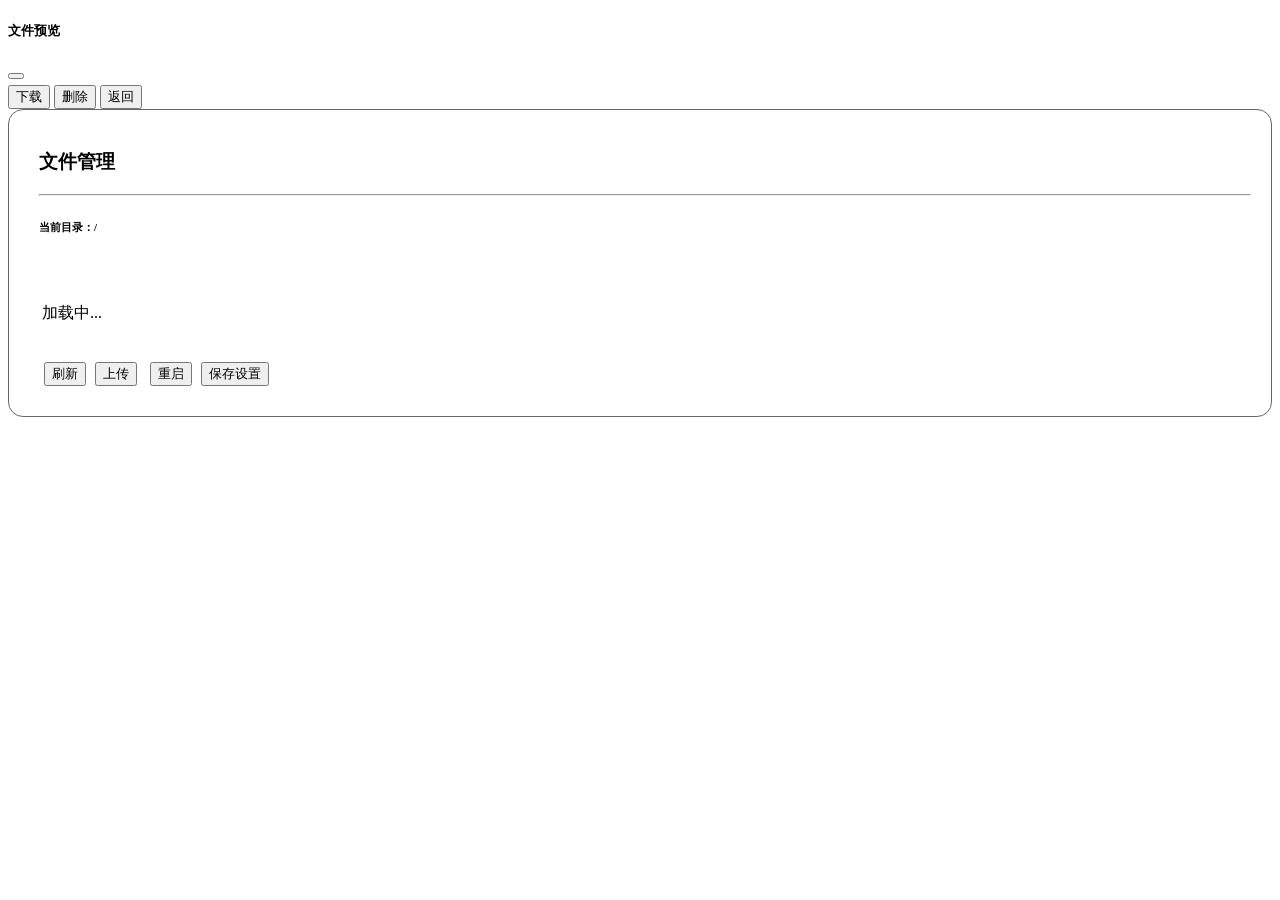
==== commit 0f1dfb2b: "OTA" ====
--- a/web/index.htm
+++ b/web/index.htm
@@ -105,6 +105,14 @@
     </div>
     <div class="container">
         <div id="everything">
+            <div class="row" style="display: none;" id="rowUploading">
+                <div class="col">
+                    <div class="row globalContainer alert-primary shadow-4">
+                        <h3>文件正在上传</h3>
+                        <h5>请勿操作键盘，否则可能因此上传失败或导致文件损坏</h5>
+                    </div>
+                </div>
+            </div>
             <div class="row">
                 <div class="col">
                     <div class="row globalContainer alert-warning shadow-4">
@@ -171,6 +179,8 @@
             var currentFilePath = '/';
             var currentFileName = '/';
             var fileManagerCurrent = document.getElementById('fileManagerCurrent');
+            var used = 0;
+            var total = 13312;
             function deleteFile(filename) {
                 var xhr = new XMLHttpRequest();
                 xhr.open('DELETE', '/edit', true);
@@ -272,6 +282,16 @@
             fileInput.addEventListener("change", function (event) {
                 var selectedFile = event.target.files[0];  // 获取用户选择的文件
                 console.log("用户选择的文件：", selectedFile);
+                if(!selectedFile)
+                {
+                    displayJson(1, "未选择文件");
+                    return;
+                }
+                if(selectedFile.size > (total - used))
+                {
+                    displayJson(1, "空间不足，上传已取消");
+                    return;
+                }
                 let formData = new FormData();
                 var tmp = cwd;
                 if (tmp != '/')
@@ -283,6 +303,8 @@
                 xhr.open('POST', '/edit');
                 xhr.onreadystatechange = function () {
                     if (xhr.readyState == 4) {
+                        var rowUploading = document.getElementById('rowUploading');
+                        rowUploading.style = 'display: none;';
                         if (xhr.status == 200) {
                             displayJson(0, "上传成功！");
                             refreshFileList()
@@ -303,6 +325,8 @@
                         uploadProgress.className = "progress-bar";
                 };
                 xhr.send(formData);
+                var rowUploading = document.getElementById('rowUploading');
+                rowUploading.style = 'display: block;';
                 displayJson(0, "已发送请求");
             });
             function upload() {
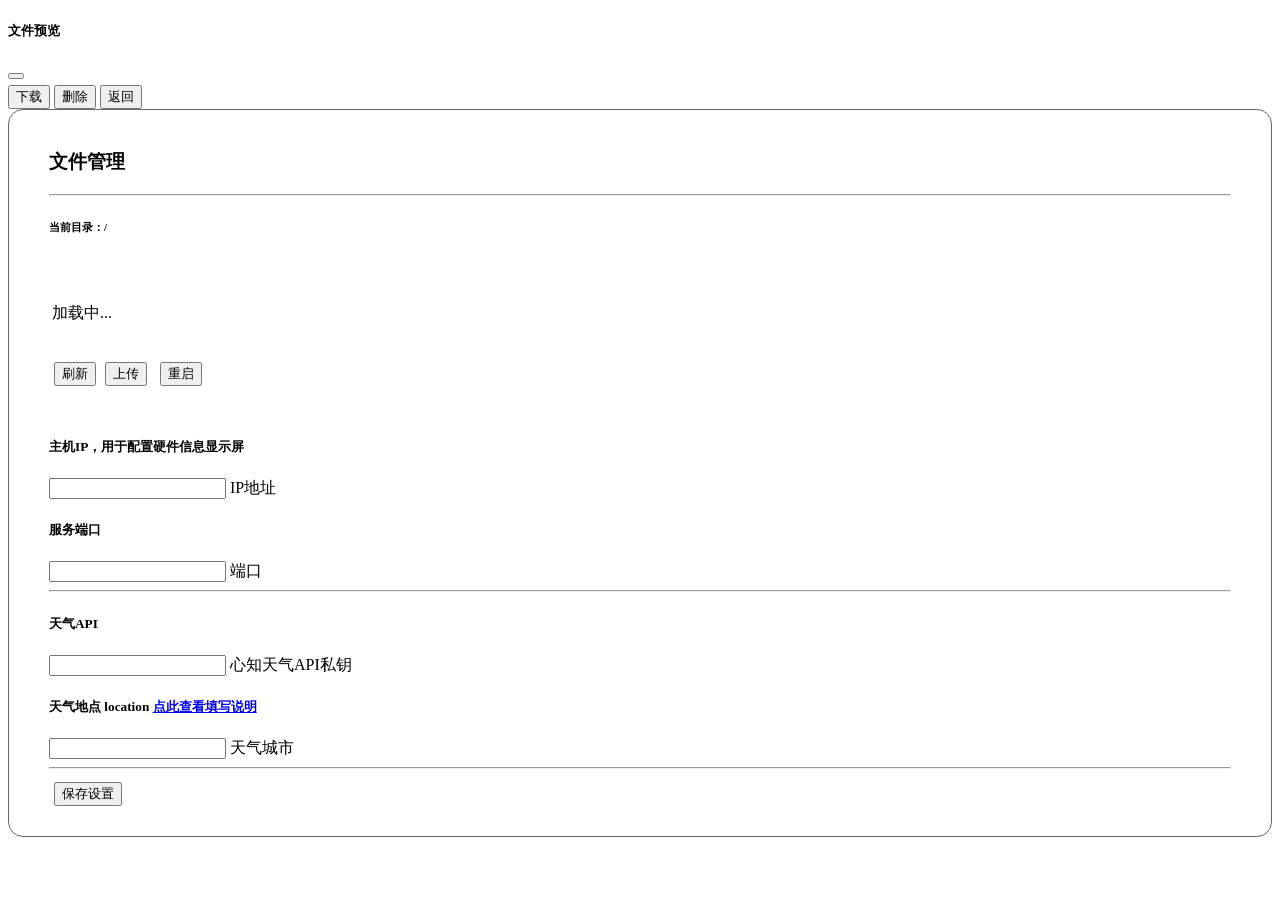
==== commit 6e8e86f7: "天气UI" ====
--- a/web/index.htm
+++ b/web/index.htm
@@ -33,8 +33,8 @@
             margin-bottom: 10px;
             padding-top: 10px;
             padding-bottom: 10px;
-            padding-left: 10px;
-            padding-right: 10px;
+            padding-left: 20px;
+            padding-right: 20px;
             border-radius: 6px;
         }
 
@@ -54,7 +54,7 @@
             padding-top: 10px;
             padding-bottom: 10px;
             padding-left: 20px;
-            padding-right: 10px;
+            padding-right: 20px;
             border-radius: 15px;
         }
 
@@ -137,17 +137,42 @@
                                 </tbody>
                             </table>
                     </div>
-                    <div class="col globalContainer alert-primary shadow-4">
-                        <button type="button" class="btn btn-primary" id="btnRefresh"
-                            style="margin-left: 5px;">刷新</button>
-                        <button type="button" class="btn btn-warning" id="btnUpload"
-                            style="margin-left: 5px;">上传</button>
-                        <input type="file" id="fileInput" style="visibility: hidden; width: 0px;height: 0px;">
-                        <button type="button" class="btn btn-danger" id="btnReboot"
-                            style="margin-left: 5px;">重启</button>
-                        <button type="button" class="btn btn-success" id="btnSaveConfig"
-                            style="margin-left: 5px;">保存设置</button>
-                    </div>
+                </div>
+            </div>
+            <div class="row">
+                <div class="col globalContainer alert-primary shadow-4">
+                    <button type="button" class="btn btn-primary" id="btnRefresh" style="margin-left: 5px;">刷新</button>
+                    <button type="button" class="btn btn-warning" id="btnUpload" style="margin-left: 5px;">上传</button>
+                    <input type="file" id="fileInput" style="visibility: hidden; width: 0px;height: 0px;">
+                    <button type="button" class="btn btn-danger" id="btnReboot" style="margin-left: 5px;">重启</button>
+                </div>
+            </div>
+            <div class="row">
+                <div class="col globalContainer alert-primary shadow-4">
+                    <h5> 主机IP，用于配置硬件信息显示屏</h5>
+                    <div class="form-outline" data-mdb-input-init>
+                        <input type="text" id="form_ipAddress" class="form-control" maxlength="63"/>
+                        <label class="form-label" for="form_ipAddress">IP地址</label>
+                    </div>
+                    <h5> 服务端口</h5>
+                    <div class="form-outline" data-mdb-input-init>
+                        <input type="number" id="form_port" class="form-control" maxlength="5"/>
+                        <label class="form-label" for="form_port">端口</label>
+                    </div>
+                    <hr />
+                    <h5> 天气API</h5>
+                    <div class="form-outline" data-mdb-input-init>
+                        <input type="password" id="typePassword" class="form-control" maxlength="63"/>
+                        <label class="form-label" for="typePassword">心知天气API私钥</label>
+                    </div>
+                    <h5>天气地点 location <a href="https://docs.seniverse.com/api/start/common.html#%E5%9C%B0%E7%82%B9-location" target="_blank">点此查看填写说明</a></h5>
+                    <div class="form-outline" data-mdb-input-init>
+                        <input type="text" id="form_city" class="form-control" maxlength="63"/>
+                        <label class="form-label" for="form_city">天气城市</label>
+                    </div>
+                    <hr />
+                    <button type="button" class="btn btn-success" id="btnSaveConfig"
+                        style="margin-left: 5px;">保存设置</button>
                 </div>
             </div>
         </div>
@@ -173,6 +198,44 @@
                 xhr.send(utcTime);
             }
             setTimeout(updateTime, 1000);
+            function getSettings() {
+                var xhr = new XMLHttpRequest();
+                xhr.open('GET', '/config.json', true);
+                xhr.onreadystatechange = function () {
+                    if (xhr.readyState == 4 && xhr.status == 200) {
+                        var data = JSON.parse(xhr.responseText);
+                        document.getElementById('form_ipAddress').value = data["ip"];
+                        document.getElementById('form_port').value = data["port"];
+                        document.getElementById('typePassword').value = data["weather"];
+                        document.getElementById('form_city').value = data["city"];
+                        document.getElementById('form_ipAddress').classList.add('active');
+                        document.getElementById('form_port').classList.add('active');
+                        document.getElementById('typePassword').classList.add('active');
+                        document.getElementById('form_city').classList.add('active');
+                        displayJson(0, "已获取设置");
+                    }
+                };
+                xhr.send();
+            }
+            function saveSettings() {
+                var xhr = new XMLHttpRequest();
+                xhr.open('POST', '/config.json', true);
+                xhr.onreadystatechange = function () {
+                    if (xhr.readyState == 4 && xhr.status == 200) {
+                        var data = xhr.responseText;
+                        displayJson(0, "已保存设置");
+                    }
+                };
+                var data = {
+                    "ip": document.getElementById('form_ipAddress').value,
+                    "port": Number(document.getElementById('form_port').value),
+                    "weather": document.getElementById('typePassword').value,
+                    "city": document.getElementById('form_city').value
+                };
+                xhr.send(JSON.stringify(data));
+            }
+            document.getElementById('btnSaveConfig').onclick = saveSettings;
+            getSettings();
         </script>
         <script>
             var cwd = '/';
@@ -282,13 +345,11 @@
             fileInput.addEventListener("change", function (event) {
                 var selectedFile = event.target.files[0];  // 获取用户选择的文件
                 console.log("用户选择的文件：", selectedFile);
-                if(!selectedFile)
-                {
+                if (!selectedFile) {
                     displayJson(1, "未选择文件");
                     return;
                 }
-                if(selectedFile.size > (total - used))
-                {
+                if (selectedFile.size > (total - used)) {
                     displayJson(1, "空间不足，上传已取消");
                     return;
                 }
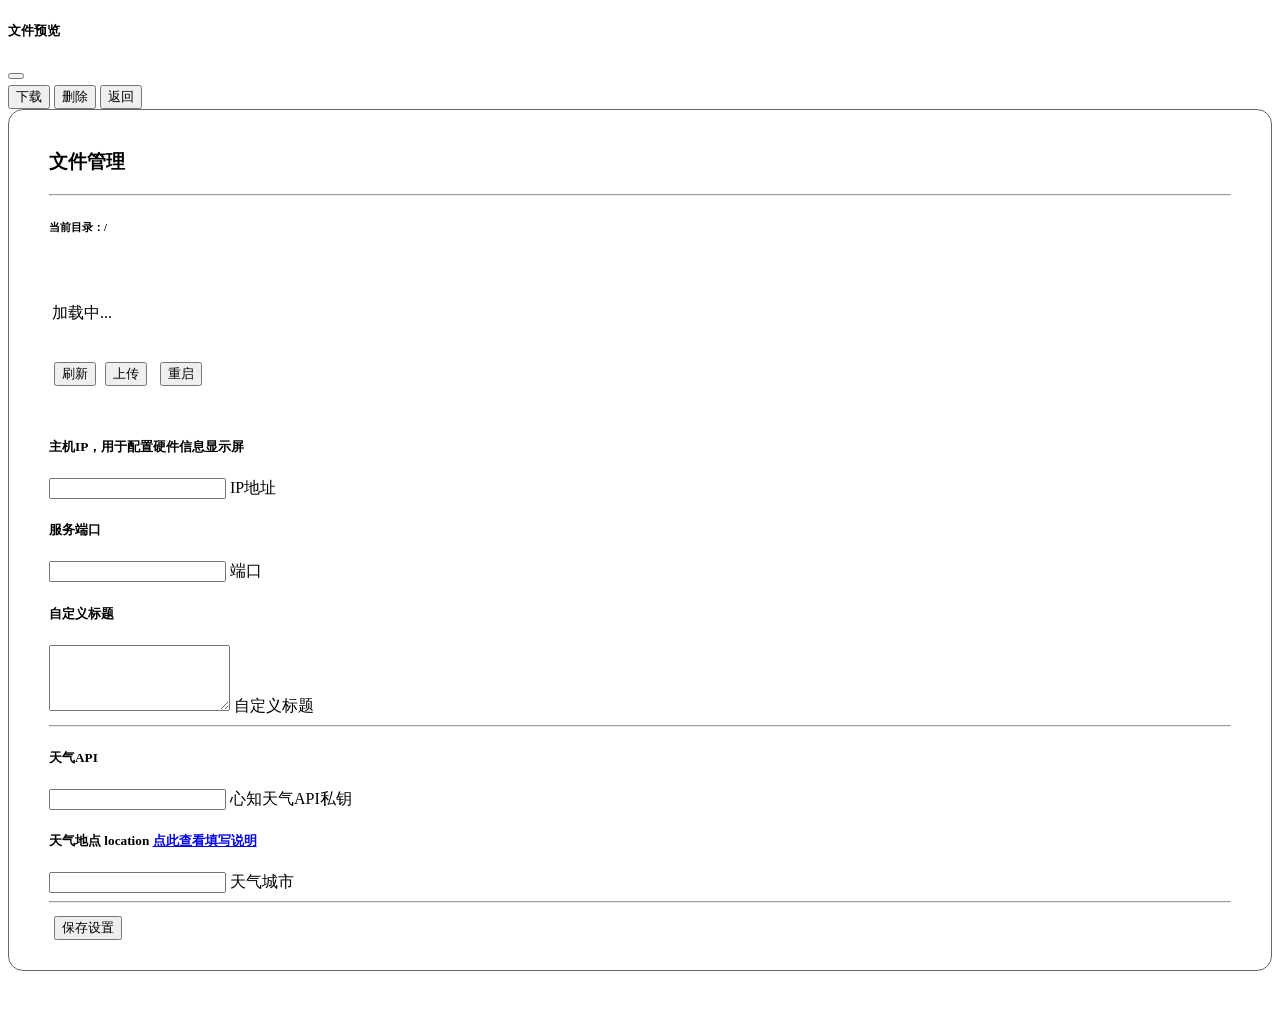
==== commit 3b315715: "CPU、内存显示" ====
--- a/web/index.htm
+++ b/web/index.htm
@@ -151,23 +151,30 @@
                 <div class="col globalContainer alert-primary shadow-4">
                     <h5> 主机IP，用于配置硬件信息显示屏</h5>
                     <div class="form-outline" data-mdb-input-init>
-                        <input type="text" id="form_ipAddress" class="form-control" maxlength="63"/>
+                        <input type="text" id="form_ipAddress" class="form-control" maxlength="63" />
                         <label class="form-label" for="form_ipAddress">IP地址</label>
                     </div>
                     <h5> 服务端口</h5>
                     <div class="form-outline" data-mdb-input-init>
-                        <input type="number" id="form_port" class="form-control" maxlength="5"/>
+                        <input type="number" id="form_port" class="form-control" maxlength="5" />
                         <label class="form-label" for="form_port">端口</label>
+                    </div>
+                    <h5> 自定义标题</h5>
+                    <div class="form-outline" data-mdb-input-init>
+                        <textarea class="form-control" id="form_Userdata" rows="4"></textarea>
+                        <label class="form-label" for="form_Userdata">自定义标题</label>
                     </div>
                     <hr />
                     <h5> 天气API</h5>
                     <div class="form-outline" data-mdb-input-init>
-                        <input type="password" id="typePassword" class="form-control" maxlength="63"/>
+                        <input type="password" id="typePassword" class="form-control" maxlength="63" />
                         <label class="form-label" for="typePassword">心知天气API私钥</label>
                     </div>
-                    <h5>天气地点 location <a href="https://docs.seniverse.com/api/start/common.html#%E5%9C%B0%E7%82%B9-location" target="_blank">点此查看填写说明</a></h5>
+                    <h5>天气地点 location <a
+                            href="https://docs.seniverse.com/api/start/common.html#%E5%9C%B0%E7%82%B9-location"
+                            target="_blank">点此查看填写说明</a></h5>
                     <div class="form-outline" data-mdb-input-init>
-                        <input type="text" id="form_city" class="form-control" maxlength="63"/>
+                        <input type="text" id="form_city" class="form-control" maxlength="63" />
                         <label class="form-label" for="form_city">天气城市</label>
                     </div>
                     <hr />
@@ -208,10 +215,14 @@
                         document.getElementById('form_port').value = data["port"];
                         document.getElementById('typePassword').value = data["weather"];
                         document.getElementById('form_city').value = data["city"];
+                        document.getElementById('form_Userdata').value = data["userdata"];
                         document.getElementById('form_ipAddress').classList.add('active');
                         document.getElementById('form_port').classList.add('active');
-                        document.getElementById('typePassword').classList.add('active');
+                        if (document.getElementById('form_Userdata').value != "") {
+                            document.getElementById('typePassword').classList.add('active');
+                        }
                         document.getElementById('form_city').classList.add('active');
+                        document.getElementById('form_Userdata').classList.add('active');
                         displayJson(0, "已获取设置");
                     }
                 };
@@ -230,7 +241,8 @@
                     "ip": document.getElementById('form_ipAddress').value,
                     "port": Number(document.getElementById('form_port').value),
                     "weather": document.getElementById('typePassword').value,
-                    "city": document.getElementById('form_city').value
+                    "city": document.getElementById('form_city').value,
+                    "userdata": document.getElementById('form_Userdata').value
                 };
                 xhr.send(JSON.stringify(data));
             }
